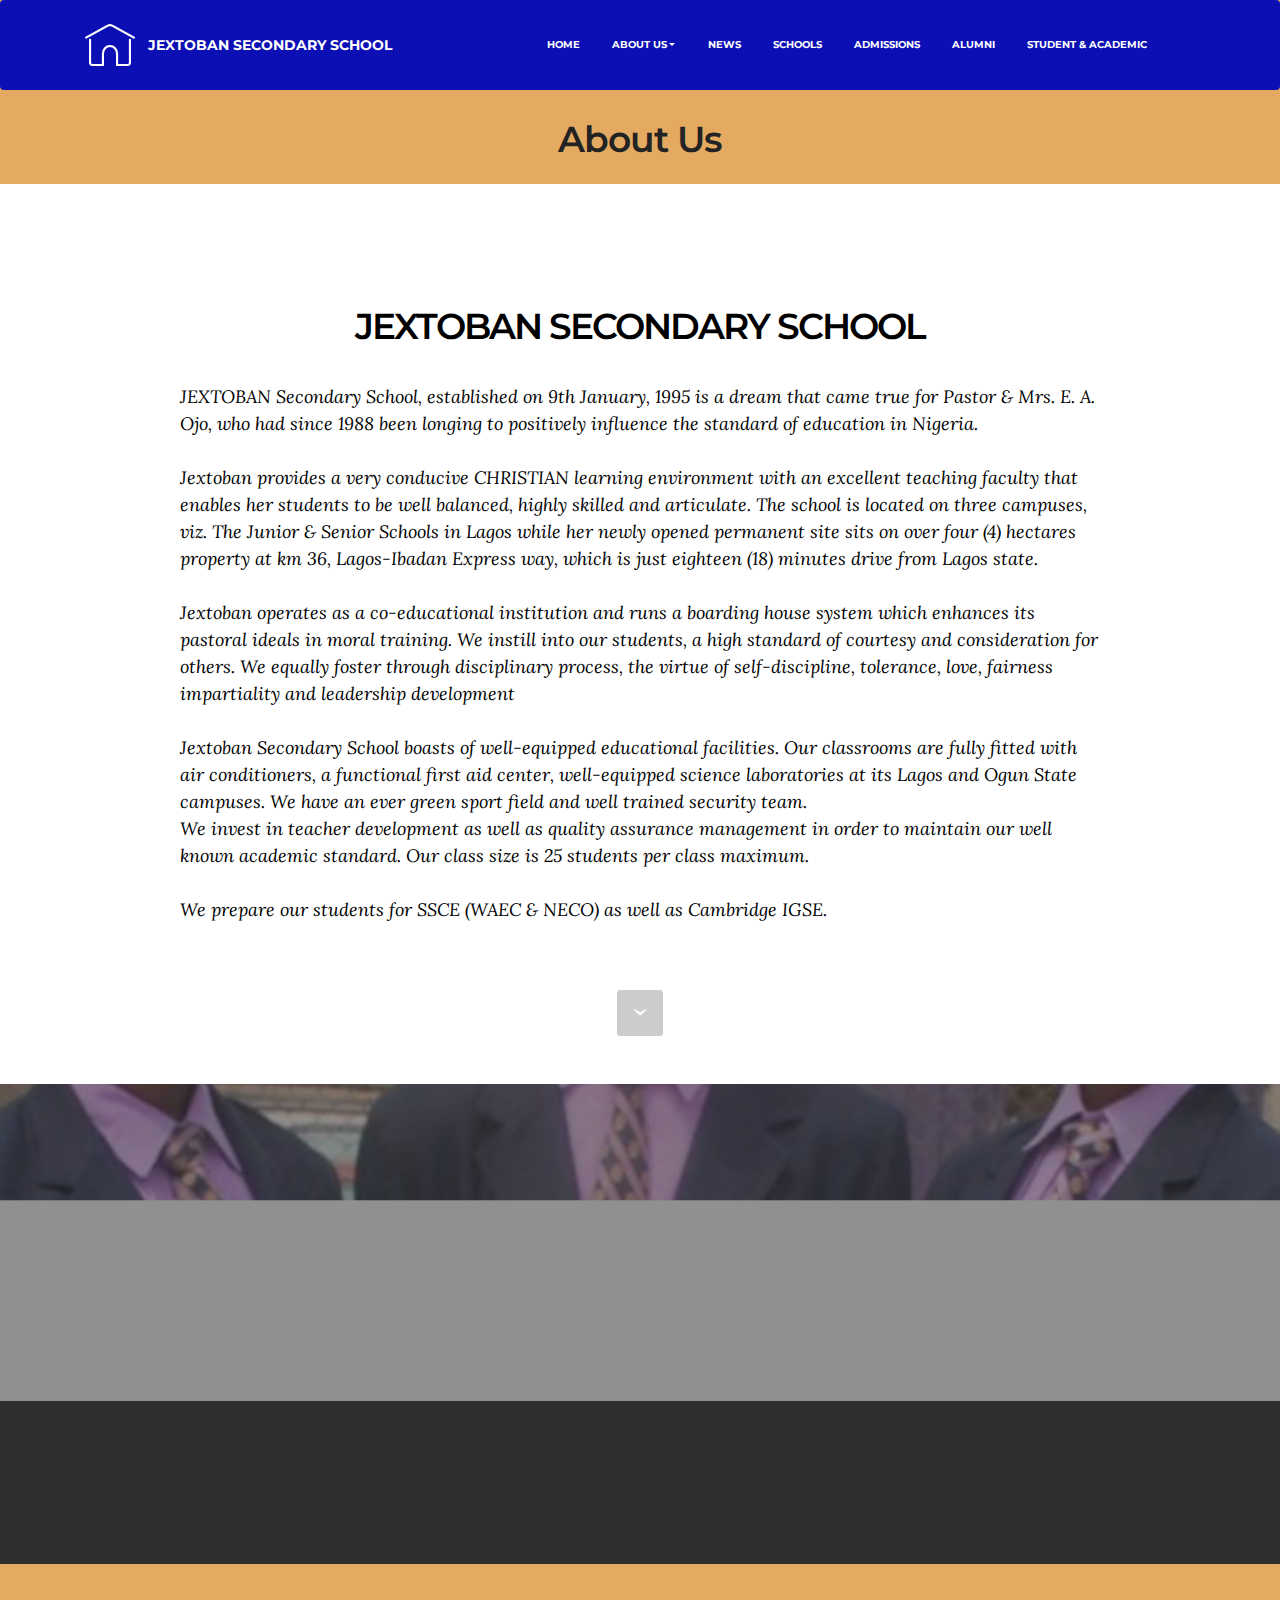
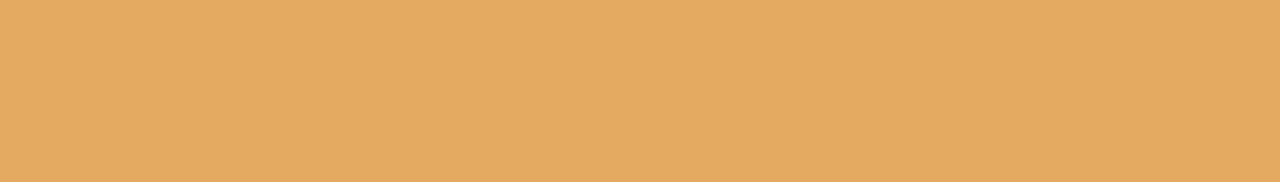
==== page1.html @ 00b86e91 "create github pages" ====
<!DOCTYPE html>
<html >
<head>
  <!-- Site made with Mobirise Website Builder v4.7.2, https://mobirise.com -->
  <meta charset="UTF-8">
  <meta http-equiv="X-UA-Compatible" content="IE=edge">
  <meta name="generator" content="Mobirise v4.7.2, mobirise.com">
  <meta name="viewport" content="width=device-width, initial-scale=1, minimum-scale=1">
  <link rel="shortcut icon" href="assets/images/logo-128x128.png" type="image/x-icon">
  <meta name="description" content="">
  <title>About Us</title>
  <link rel="stylesheet" href="assets/web/assets/mobirise-icons/mobirise-icons.css">
  <link rel="stylesheet" href="https://fonts.googleapis.com/css?family=Montserrat:400,700">
  <link rel="stylesheet" href="https://fonts.googleapis.com/css?family=Raleway:100,100i,200,200i,300,300i,400,400i,500,500i,600,600i,700,700i,800,800i,900,900i">
  <link rel="stylesheet" href="https://fonts.googleapis.com/css?family=Lora:400,700,400italic,700italic&subset=latin">
  <link rel="stylesheet" href="assets/tether/tether.min.css">
  <link rel="stylesheet" href="assets/bootstrap/css/bootstrap.min.css">
  <link rel="stylesheet" href="assets/dropdown/css/style.css">
  <link rel="stylesheet" href="assets/animate.css/animate.min.css">
  <link rel="stylesheet" href="assets/socicon/css/styles.css">
  <link rel="stylesheet" href="assets/theme/css/style.css">
  <link rel="stylesheet" href="assets/mobirise/css/mbr-additional.css" type="text/css">
  
  
  
</head>
<body>
  <section id="ext_menu-f" data-rv-view="12">

    <nav class="navbar navbar-dropdown">
        <div class="container">

            <div class="mbr-table">
                <div class="mbr-table-cell">

                    <div class="navbar-brand">
                        <a href="https://mobirise.com" class="mbri-home mbr-iconfont mbr-iconfont-menu navbar-logo" style="font-size: 50px; color: rgb(255, 255, 255);"></a>
                        <a class="navbar-caption" href="https://mobirise.com">JEXTOBAN SECONDARY SCHOOL</a>
                    </div>

                </div>
                <div class="mbr-table-cell">

                    <button class="navbar-toggler pull-xs-right hidden-md-up" type="button" data-toggle="collapse" data-target="#exCollapsingNavbar">
                        <div class="hamburger-icon"></div>
                    </button>

                    <ul class="nav-dropdown collapse pull-xs-right nav navbar-nav navbar-toggleable-sm" id="exCollapsingNavbar"><li class="nav-item"><a class="nav-link link" href="index.html">HOME</a></li><li class="nav-item dropdown open"><a class="nav-link link dropdown-toggle" href="page1.html" aria-expanded="true" data-toggle="dropdown-submenu">ABOUT US</a><div class="dropdown-menu"><a class="dropdown-item" href="page1.html" aria-expanded="false">Vision &amp; Mission Statement</a><a class="dropdown-item" href="page1.html" aria-expanded="false">Founder's Message</a><a class="dropdown-item" href="page1.html" aria-expanded="false">New Item</a><a class="dropdown-item" href="page1.html" aria-expanded="false">New Item</a><a class="dropdown-item" href="page1.html" aria-expanded="false">New Item</a><a class="dropdown-item" href="page1.html" aria-expanded="false">New Item</a><a class="dropdown-item" href="page1.html" aria-expanded="false">New Item</a></div></li><li class="nav-item"><a class="nav-link link" href="page2.html">NEWS</a></li><li class="nav-item"><a class="nav-link link" href="page7.html">SCHOOLS</a></li><li class="nav-item"><a class="nav-link link" href="page3.html">ADMISSIONS</a></li><li class="nav-item"><a class="nav-link link" href="page4.html">ALUMNI</a></li><li class="nav-item"><a class="nav-link link" href="page6.html">STUDENT &amp; ACADEMIC</a></li><li class="nav-item"><a class="nav-link link" href="page2.html"></a></li></ul>
                    <button hidden="" class="navbar-toggler navbar-close" type="button" data-toggle="collapse" data-target="#exCollapsingNavbar">
                        <div class="close-icon"></div>
                    </button>

                </div>
            </div>

        </div>
    </nav>

</section>

<section class="engine"><a href="https://mobirise.me/v">free html templates</a></section><section class="mbr-section mbr-section__container article mbr-after-navbar" id="header3-1o" data-rv-view="14" style="background-color: rgb(228, 170, 97); padding-top: 120px; padding-bottom: 20px;">
    <div class="container">
        <div class="row">
            <div class="col-xs-12">
                <h3 class="mbr-section-title display-2">About Us</h3>
                <small class="mbr-section-subtitle"></small>
            </div>
        </div>
    </div>
</section>

<section class="mbr-section mbr-section-hero mbr-section-full mbr-section-with-arrow" id="header1-g" data-rv-view="16" style="background-color: rgb(255, 255, 255);">

    

    <div class="mbr-table-cell">

        <div class="container">
            <div class="row">
                <div class="mbr-section col-md-10 col-md-offset-1 text-xs-center">

                    <h1 class="mbr-section-title display-1">JEXTOBAN SECONDARY SCHOOL</h1>
                    <p class="mbr-section-lead lead"><br>JEXTOBAN Secondary School, established on 9th January, 1995 is a dream that came true for Pastor &amp; Mrs. E. A. Ojo, who had since 1988 been longing to positively influence the standard of education in Nigeria.
<br>
<br>Jextoban provides a very conducive CHRISTIAN learning environment with an excellent teaching faculty that enables her students to be well balanced, highly skilled and articulate. The school is located on three campuses, viz. The Junior &amp; Senior Schools in Lagos  while her newly opened permanent site sits on over four (4) hectares property at km 36, Lagos-Ibadan Express way, which is just  eighteen (18) minutes drive from Lagos state.
<br>
<br>Jextoban operates as a co-educational institution and runs a boarding house system which enhances its pastoral ideals in moral training. We instill into our students, a high standard of courtesy and consideration for others. We equally foster through disciplinary process, the virtue of self-discipline, tolerance, love, fairness impartiality  and leadership development
<br>
<br>Jextoban Secondary School boasts of well-equipped educational facilities. Our classrooms are fully fitted with air conditioners, a functional first aid center, well-equipped science laboratories at its Lagos and Ogun State campuses. We have an ever green sport field  and well trained security team.
<br>We invest in teacher development as well as quality assurance management in order to maintain our well known academic standard.  Our class size is 25 students per class maximum.
<br>
<br>We prepare our students for SSCE (WAEC &amp; NECO) as well as Cambridge IGSE.</p>
                    
                </div>
            </div>
        </div>
    </div>

    <div class="mbr-arrow mbr-arrow-floating" aria-hidden="true"><a href="#msg-box8-21"><i class="mbr-arrow-icon"></i></a></div>

</section>

<section class="mbr-section article mbr-parallax-background" id="msg-box8-21" data-rv-view="19" style="background-image: url(assets/images/students02-1-1013x717.jpg); padding-top: 120px; padding-bottom: 120px;">

    <div class="mbr-overlay" style="opacity: 0.5; background-color: rgb(34, 34, 34);">
    </div>
    <div class="container">
        <div class="row">
            <div class="col-md-8 col-md-offset-2 text-xs-center">
                <h3 class="mbr-section-title display-2">JEXTOBAN SECONDARY SCHOOL</h3>
                <div class="lead"><p>...a value driven secondary school</p></div>
                
            </div>
        </div>
    </div>

</section>

<section class="mbr-section mbr-section-md-padding" id="social-buttons4-j" data-rv-view="22" style="background-color: rgb(46, 46, 46); padding-top: 30px; padding-bottom: 30px;">
    
    <div class="container">
        <div class="row">
            <div class="col-md-8 col-md-offset-2 text-xs-center">
                <h3 class="mbr-section-title display-2">FOLLOW US</h3>
                <div><a class="btn btn-social" title="Twitter" target="_blank" href="https://twitter.com/mobirise"><i class="socicon socicon-twitter"></i></a> <a class="btn btn-social" title="Facebook" target="_blank" href="https://www.facebook.com/pages/Mobirise/1616226671953247"><i class="socicon socicon-facebook"></i></a> <a class="btn btn-social" title="Google+" target="_blank" href="https://plus.google.com/u/0/+Mobirise/posts"><i class="socicon socicon-googleplus"></i></a> <a class="btn btn-social" title="YouTube" target="_blank" href="https://www.youtube.com/channel/UCt_tncVAetpK5JeM8L-8jyw"><i class="socicon socicon-youtube"></i></a> <a class="btn btn-social" title="Instagram" target="_blank" href="https://instagram.com/mobirise/"><i class="socicon socicon-instagram"></i></a> <a class="btn btn-social" title="Pinterest" target="_blank" href="https://www.pinterest.com/mobirise/"><i class="socicon socicon-pinterest"></i></a> <a class="btn btn-social" title="Tumblr" target="_blank" href="http://mobirise.tumblr.com/"><i class="socicon socicon-tumblr"></i></a> <a class="btn btn-social" title="LinkedIn" target="_blank" href="https://www.linkedin.com/in/mobirise"><i class="socicon socicon-linkedin"></i></a> <a class="btn btn-social" title="VKontakte" target="_blank" href="#"><i class="socicon socicon-vkontakte"></i></a> <a class="btn btn-social" title="Odnoklassniki" target="_blank" href="#"><i class="socicon socicon-odnoklassniki"></i></a> </div>
            </div>
        </div>
    </div>
</section>

<section class="mbr-section mbr-section-md-padding mbr-footer footer1" id="contacts1-k" data-rv-view="24" style="background-color: rgb(228, 170, 97); padding-top: 60px; padding-bottom: 30px;">
    
    <div class="container">
        <div class="row">
            <div class="mbr-footer-content col-xs-12 col-md-3">
                <div><img src="assets/images/logo-128x128.jpg"></div>
            </div>
            <div class="mbr-footer-content col-xs-12 col-md-3">
                <p><strong>Address</strong><br>Your Address</p>
            </div>
            <div class="mbr-footer-content col-xs-12 col-md-3">
                <p><strong>Contacts</strong><br>Contact Deataila</p>
            </div>
            <div class="mbr-footer-content col-xs-12 col-md-3">
                <p><strong>Links</strong><br>
<a class="text-primary" href="https://mobirise.com/">Website builder</a><br>
<a class="text-primary" href="https://mobirise.com/mobirise-free-win.zip">Download for Windows</a><br>
<a class="text-primary" href="https://mobirise.com/mobirise-free-mac.zip">Download for Mac</a></p>
            </div>

        </div>
    </div>
</section>


  <script src="assets/web/assets/jquery/jquery.min.js"></script>
  <script src="assets/tether/tether.min.js"></script>
  <script src="assets/bootstrap/js/bootstrap.min.js"></script>
  <script src="assets/dropdown/js/script.min.js"></script>
  <script src="assets/touch-swipe/jquery.touch-swipe.min.js"></script>
  <script src="assets/viewport-checker/jquery.viewportchecker.js"></script>
  <script src="assets/jarallax/jarallax.js"></script>
  <script src="assets/smooth-scroll/smooth-scroll.js"></script>
  <script src="assets/theme/js/script.js"></script>
  
  
 <div id="scrollToTop" class="scrollToTop mbr-arrow-up"><a style="text-align: center;"><i class="mbr-arrow-up-icon"></i></a></div>
    <input name="animation" type="hidden">
  </body>
</html>
---- assets/web/assets/mobirise-icons/mobirise-icons.css ----
@font-face {
  font-family: 'MobiriseIcons';
  src:  url('mobirise-icons.eot?spat4u');
  src:  url('mobirise-icons.eot?spat4u#iefix') format('embedded-opentype'),
    url('mobirise-icons.ttf?spat4u') format('truetype'),
    url('mobirise-icons.woff?spat4u') format('woff'),
    url('mobirise-icons.svg?spat4u#MobiriseIcons') format('svg');
  font-weight: normal;
  font-style: normal;
}

[class^="mbri-"], [class*=" mbri-"] {
  /* use !important to prevent issues with browser extensions that change fonts */
  font-family: MobiriseIcons !important;
  speak: none;
  font-style: normal;
  font-weight: normal;
  font-variant: normal;
  text-transform: none;
  line-height: 1;

  /* Better Font Rendering =========== */
  -webkit-font-smoothing: antialiased;
  -moz-osx-font-smoothing: grayscale;
}

.mbri-add-submenu:before {
  content: "\e900";
}
.mbri-alert:before {
  content: "\e901";
}
.mbri-align-center:before {
  content: "\e902";
}
.mbri-align-justify:before {
  content: "\e903";
}
.mbri-align-left:before {
  content: "\e904";
}
.mbri-align-right:before {
  content: "\e905";
}
.mbri-android:before {
  content: "\e906";
}
.mbri-apple:before {
  content: "\e907";
}
.mbri-arrow-down:before {
  content: "\e908";
}
.mbri-arrow-next:before {
  content: "\e909";
}
.mbri-arrow-prev:before {
  content: "\e90a";
}
.mbri-arrow-up:before {
  content: "\e90b";
}
.mbri-bold:before {
  content: "\e90c";
}
.mbri-bookmark:before {
  content: "\e90d";
}
.mbri-bootstrap:before {
  content: "\e90e";
}
.mbri-briefcase:before {
  content: "\e90f";
}
.mbri-browse:before {
  content: "\e910";
}
.mbri-bulleted-list:before {
  content: "\e911";
}
.mbri-calendar:before {
  content: "\e912";
}
.mbri-camera:before {
  content: "\e913";
}
.mbri-cart-add:before {
  content: "\e914";
}
.mbri-cart-full:before {
  content: "\e915";
}
.mbri-cash:before {
  content: "\e916";
}
.mbri-change-style:before {
  content: "\e917";
}
.mbri-chat:before {
  content: "\e918";
}
.mbri-clock:before {
  content: "\e919";
}
.mbri-close:before {
  content: "\e91a";
}
.mbri-cloud:before {
  content: "\e91b";
}
.mbri-code:before {
  content: "\e91c";
}
.mbri-contact-form:before {
  content: "\e91d";
}
.mbri-credit-card:before {
  content: "\e91e";
}
.mbri-cursor-click:before {
  content: "\e91f";
}
.mbri-cust-feedback:before {
  content: "\e920";
}
.mbri-database:before {
  content: "\e921";
}
.mbri-delivery:before {
  content: "\e922";
}
.mbri-desktop:before {
  content: "\e923";
}
.mbri-devices:before {
  content: "\e924";
}
.mbri-down:before {
  content: "\e925";
}
.mbri-download:before {
  content: "\e989";
}
.mbri-drag-n-drop:before {
  content: "\e927";
}
.mbri-drag-n-drop2:before {
  content: "\e928";
}
.mbri-edit:before {
  content: "\e929";
}
.mbri-edit2:before {
  content: "\e92a";
}
.mbri-error:before {
  content: "\e92b";
}
.mbri-extension:before {
  content: "\e92c";
}
.mbri-features:before {
  content: "\e92d";
}
.mbri-file:before {
  content: "\e92e";
}
.mbri-flag:before {
  content: "\e92f";
}
.mbri-folder:before {
  content: "\e930";
}
.mbri-gift:before {
  content: "\e931";
}
.mbri-github:before {
  content: "\e932";
}
.mbri-globe:before {
  content: "\e933";
}
.mbri-globe-2:before {
  content: "\e934";
}
.mbri-growing-chart:before {
  content: "\e935";
}
.mbri-hearth:before {
  content: "\e936";
}
.mbri-help:before {
  content: "\e937";
}
.mbri-home:before {
  content: "\e938";
}
.mbri-hot-cup:before {
  content: "\e939";
}
.mbri-idea:before {
  content: "\e93a";
}
.mbri-image-gallery:before {
  content: "\e93b";
}
.mbri-image-slider:before {
  content: "\e93c";
}
.mbri-info:before {
  content: "\e93d";
}
.mbri-italic:before {
  content: "\e93e";
}
.mbri-key:before {
  content: "\e93f";
}
.mbri-laptop:before {
  content: "\e940";
}
.mbri-layers:before {
  content: "\e941";
}
.mbri-left-right:before {
  content: "\e942";
}
.mbri-left:before {
  content: "\e943";
}
.mbri-letter:before {
  content: "\e944";
}
.mbri-like:before {
  content: "\e945";
}
.mbri-link:before {
  content: "\e946";
}
.mbri-lock:before {
  content: "\e947";
}
.mbri-login:before {
  content: "\e948";
}
.mbri-logout:before {
  content: "\e949";
}
.mbri-magic-stick:before {
  content: "\e94a";
}
.mbri-map-pin:before {
  content: "\e94b";
}
.mbri-menu:before {
  content: "\e94c";
}
.mbri-mobile:before {
  content: "\e94d";
}
.mbri-mobile2:before {
  content: "\e94e";
}
.mbri-mobirise:before {
  content: "\e94f";
}
.mbri-more-horizontal:before {
  content: "\e950";
}
.mbri-more-vertical:before {
  content: "\e951";
}
.mbri-music:before {
  content: "\e952";
}
.mbri-new-file:before {
  content: "\e953";
}
.mbri-numbered-list:before {
  content: "\e954";
}
.mbri-opened-folder:before {
  content: "\e955";
}
.mbri-pages:before {
  content: "\e956";
}
.mbri-paper-plane:before {
  content: "\e957";
}
.mbri-paperclip:before {
  content: "\e958";
}
.mbri-photo:before {
  content: "\e959";
}
.mbri-photos:before {
  content: "\e95a";
}
.mbri-pin:before {
  content: "\e95b";
}
.mbri-play:before {
  content: "\e95c";
}
.mbri-plus:before {
  content: "\e95d";
}
.mbri-preview:before {
  content: "\e95e";
}
.mbri-print:before {
  content: "\e95f";
}
.mbri-protect:before {
  content: "\e960";
}
.mbri-question:before {
  content: "\e961";
}
.mbri-quote-left:before {
  content: "\e962";
}
.mbri-quote-right:before {
  content: "\e963";
}
.mbri-refresh:before {
  content: "\e964";
}
.mbri-responsive:before {
  content: "\e965";
}
.mbri-right:before {
  content: "\e966";
}
.mbri-rocket:before {
  content: "\e967";
}
.mbri-sad-face:before {
  content: "\e968";
}
.mbri-sale:before {
  content: "\e969";
}
.mbri-save:before {
  content: "\e96a";
}
.mbri-search:before {
  content: "\e96b";
}
.mbri-setting:before {
  content: "\e96c";
}
.mbri-setting2:before {
  content: "\e96d";
}
.mbri-setting3:before {
  content: "\e96e";
}
.mbri-share:before {
  content: "\e96f";
}
.mbri-shopping-bag:before {
  content: "\e970";
}
.mbri-shopping-basket:before {
  content: "\e971";
}
.mbri-shopping-cart:before {
  content: "\e972";
}
.mbri-sites:before {
  content: "\e973";
}
.mbri-smile-face:before {
  content: "\e974";
}
.mbri-speed:before {
  content: "\e975";
}
.mbri-star:before {
  content: "\e976";
}
.mbri-success:before {
  content: "\e977";
}
.mbri-sun:before {
  content: "\e978";
}
.mbri-sun2:before {
  content: "\e979";
}
.mbri-tablet:before {
  content: "\e97a";
}
.mbri-tablet-vertical:before {
  content: "\e97b";
}
.mbri-target:before {
  content: "\e97c";
}
.mbri-timer:before {
  content: "\e97d";
}
.mbri-to-ftp:before {
  content: "\e97e";
}
.mbri-to-local-drive:before {
  content: "\e97f";
}
.mbri-touch-swipe:before {
  content: "\e980";
}
.mbri-touch:before {
  content: "\e981";
}
.mbri-trash:before {
  content: "\e982";
}
.mbri-underline:before {
  content: "\e983";
}
.mbri-unlink:before {
  content: "\e984";
}
.mbri-unlock:before {
  content: "\e985";
}
.mbri-up-down:before {
  content: "\e986";
}
.mbri-up:before {
  content: "\e987";
}
.mbri-update:before {
  content: "\e988";
}
.mbri-upload:before {
 content: "\e926"; 
}
.mbri-user:before {
  content: "\e98a";
}
.mbri-user2:before {
  content: "\e98b";
}
.mbri-users:before {
  content: "\e98c";
}
.mbri-video:before {
  content: "\e98d";
}
.mbri-video-play:before {
  content: "\e98e";
}
.mbri-watch:before {
  content: "\e98f";
}
.mbri-website-theme:before {
  content: "\e990";
}
.mbri-wifi:before {
  content: "\e991";
}
.mbri-windows:before {
  content: "\e992";
}
.mbri-zoom-out:before {
  content: "\e993";
}
.mbri-redo:before {
  content: "\e994";
}
.mbri-undo:before {
  content: "\e995";
}
---- assets/dropdown/css/style.css ----
.navbar-dropdown {
  left: 0;
  padding: 0;
  position: absolute;
  right: 0;
  top: 0;
  transition: all 0.45s ease;
  z-index: 1030; }
  .navbar-dropdown .navbar-brand {
    float: none;
    font-size: 0;
    padding: 1.25rem 0;
    position: relative;
    transition: padding 0.25s ease;
    white-space: nowrap; }
    .navbar-dropdown .navbar-brand::before {
      content: "";
      display: inline-block;
      height: 100%;
      vertical-align: middle; }
  .navbar-dropdown .navbar-logo,
  .navbar-dropdown .navbar-caption {
    display: inline-block;
    vertical-align: middle; }
  .navbar-dropdown .navbar-logo {
    margin-right: 0.8rem;
    transition: margin 0.3s ease-in-out; }
    .navbar-dropdown .navbar-logo img {
      height: 3.125rem;
      transition: all 0.3s ease-in-out; }
  .navbar-dropdown .mbr-table-cell {
    height: 5.625rem; }
  .navbar-dropdown .navbar-caption {
    font-family: "Montserrat";
    font-size: 1rem;
    font-weight: 700;
    white-space: normal; }
    .navbar-dropdown .navbar-caption, .navbar-dropdown .navbar-caption:hover {
      color: inherit;
      text-decoration: none; }
  .navbar-dropdown.navbar-fixed-top {
    position: fixed; }
  .navbar-dropdown.bg-color.transparent {
    background: none !important; }
  .navbar-dropdown.navbar-short .navbar-brand {
    padding: 0.625rem 0; }
  .navbar-dropdown.navbar-short .navbar-logo {
    margin-right: 0.5rem; }
    .navbar-dropdown.navbar-short .navbar-logo img {
      height: 2.375rem; }
  .navbar-dropdown.navbar-short .mbr-table-cell {
    height: 3.625rem; }
  .navbar-dropdown .navbar-close {
    left: 0.6875rem;
    position: fixed;
    top: 0.75rem;
    z-index: 1000; }
  .navbar-dropdown.opened {
    background: none !important; }
    .navbar-dropdown.opened .navbar-brand,
    .navbar-dropdown.opened .navbar-toggler {
      display: none; }
  .navbar-dropdown .hamburger-icon {
    content: "";
    width: 16px;
    -webkit-box-shadow: 0 -6px 0 1px,0 0 0 1px,0 6px 0 1px;
    -moz-box-shadow: 0 -6px 0 1px,0 0 0 1px,0 6px 0 1px;
    box-shadow: 0 -6px 0 1px,0 0 0 1px,0 6px 0 1px; }
  .navbar-dropdown .close-icon {
    position: relative;
    width: 21px;
    height: 21px;
    overflow: hidden; }
    .navbar-dropdown .close-icon::before, .navbar-dropdown .close-icon::after {
      content: '';
      position: absolute;
      height: 2px;
      width: 100%;
      top: 50%;
      left: 0;
      margin-top: -1px; }
    .navbar-dropdown .close-icon::before {
      transform: rotate(45deg);
      -ms-transform: rotate(45deg);
      -webkit-transform: rotate(45deg); }
    .navbar-dropdown .close-icon::after {
      transform: rotate(-45deg);
      -ms-transform: rotate(-45deg);
      -webkit-transform: rotate(-45deg); }

.dropdown-menu .dropdown-toggle[data-toggle="dropdown-submenu"]::after {
  border-bottom: 0.35em solid transparent;
  border-left: 0.35em solid;
  border-right: 0;
  border-top: 0.35em solid transparent;
  margin-left: 0.3rem; }

.dropdown-menu .dropdown-item:focus {
  outline: 0; }

.nav-dropdown {
  display: table !important;
  font-family: "Montserrat";
  font-size: 0.75rem;
  font-weight: 700;
  height: auto !important; }
  .nav-dropdown .nav-item {
    display: table-cell;
    float: none;
    vertical-align: middle; }
  .nav-dropdown .nav-btn {
    padding-left: 1rem; }
  .nav-dropdown .link {
    margin: 1.667em;
    padding: 0;
    transition: color .2s ease-in-out; }
    .nav-dropdown .link.dropdown-toggle {
      margin-right: 2.583em; }
      .nav-dropdown .link.dropdown-toggle::after {
        margin-left: .25rem;
        border-top: 0.35em solid;
        border-right: 0.35em solid transparent;
        border-left: 0.35em solid transparent;
        border-bottom: 0; }
      .nav-dropdown .link.dropdown-toggle::after {
        display: block;
        margin-top: -0.1667em;
        position: absolute;
        right: 1.3333em;
        top: 50%; }
      .nav-dropdown .link.dropdown-toggle[aria-expanded="true"] {
        margin: 0;
        padding: 1.667em 2.583em 1.667em 1.667em; }
  .nav-dropdown .link::after,
  .nav-dropdown .dropdown-item::after {
    color: inherit; }
  .nav-dropdown .btn {
    font-size: 0.75rem;
    font-weight: 700;
    letter-spacing: 0;
    margin-bottom: 0;
    padding-left: 1.25rem;
    padding-right: 1.25rem; }
  .nav-dropdown .dropdown-menu {
    border-radius: 0;
    border: 0;
    left: 0;
    margin: 0;
    padding-bottom: 1.25rem;
    padding-top: 1.25rem; }
  .nav-dropdown .dropdown-submenu {
    left: 100%;
    margin-left: 0.125rem;
    margin-top: -1.25rem;
    top: 0; }
  .nav-dropdown .dropdown-item {
    font-size: 0.8125rem;
    font-weight: 500;
    line-height: 2;
    padding: 0.3846em 4.615em 0.3846em 1.5385em;
    position: relative;
    transition: color .2s ease-in-out, background-color .2s ease-in-out; }
    .nav-dropdown .dropdown-item::after {
      margin-top: -0.3077em;
      position: absolute;
      right: 1.1538em;
      top: 50%; }
    .nav-dropdown .dropdown-item:focus, .nav-dropdown .dropdown-item:hover {
      background: none; }

@media (max-width: 767px) {
  .nav-dropdown.navbar-toggleable-sm {
    bottom: 0;
    display: none;
    left: 0;
    overflow-x: hidden;
    position: fixed;
    top: 0;
    transform: translateX(-100%);
    -ms-transform: translateX(-100%);
    -webkit-transform: translateX(-100%);
    width: 18.75rem;
    z-index: 999; } }
.nav-dropdown.navbar-toggleable-xl {
  bottom: 0;
  display: none;
  left: 0;
  overflow-x: hidden;
  position: fixed;
  top: 0;
  transform: translateX(-100%);
  -ms-transform: translateX(-100%);
  -webkit-transform: translateX(-100%);
  width: 18.75rem;
  z-index: 999; }

.nav-dropdown-sm {
  display: block !important;
  overflow-x: hidden;
  overflow: auto;
  padding-top: 3.875rem; }
  .nav-dropdown-sm::after {
    content: "";
    display: block;
    height: 3rem;
    width: 100%; }
  .nav-dropdown-sm.collapse.in ~ .navbar-close {
    display: block !important; }
  .nav-dropdown-sm.collapsing, .nav-dropdown-sm.collapse.in {
    transform: translateX(0);
    -ms-transform: translateX(0);
    -webkit-transform: translateX(0);
    transition: all 0.25s ease-out;
    -webkit-transition: all 0.25s ease-out; }
  .nav-dropdown-sm.collapsing[aria-expanded="false"] {
    transform: translateX(-100%);
    -ms-transform: translateX(-100%);
    -webkit-transform: translateX(-100%); }
  .nav-dropdown-sm .nav-item {
    display: block;
    margin-left: 0 !important;
    padding-left: 0; }
  .nav-dropdown-sm .link,
  .nav-dropdown-sm .dropdown-item {
    border-top: 1px dotted rgba(255, 255, 255, 0.1);
    font-size: 0.8125rem;
    line-height: 1.6;
    margin: 0 !important;
    padding: 0.875rem 2.4rem 0.875rem 1.5625rem !important;
    position: relative;
    white-space: normal; }
    .nav-dropdown-sm .link:focus, .nav-dropdown-sm .link:hover,
    .nav-dropdown-sm .dropdown-item:focus,
    .nav-dropdown-sm .dropdown-item:hover {
      background: rgba(0, 0, 0, 0.2) !important; }
  .nav-dropdown-sm .nav-btn {
    position: relative;
    padding: 1.5625rem 1.5625rem 0 1.5625rem; }
    .nav-dropdown-sm .nav-btn::before {
      border-top: 1px dotted rgba(255, 255, 255, 0.1);
      content: "";
      left: 0;
      position: absolute;
      top: 0;
      width: 100%; }
    .nav-dropdown-sm .nav-btn + .nav-btn {
      padding-top: 0.625rem; }
      .nav-dropdown-sm .nav-btn + .nav-btn::before {
        display: none; }
  .nav-dropdown-sm .btn {
    padding: 0.625rem 0; }
  .nav-dropdown-sm .dropdown-toggle::after {
    position: absolute;
    right: 1.25rem;
    top: 50%;
    margin-top: -0.154em; }
  .nav-dropdown-sm .dropdown-toggle[data-toggle="dropdown-submenu"]::after {
    margin-left: .25rem;
    border-top: 0.35em solid;
    border-right: 0.35em solid transparent;
    border-left: 0.35em solid transparent;
    border-bottom: 0; }
  .nav-dropdown-sm .dropdown-toggle[data-toggle="dropdown-submenu"][aria-expanded="true"]::after {
    border-top: 0;
    border-right: 0.35em solid transparent;
    border-left: 0.35em solid transparent;
    border-bottom: 0.35em solid; }
  .nav-dropdown-sm .dropdown-menu {
    margin: 0;
    padding: 0;
    position: relative;
    top: 0;
    left: 0;
    width: 100%;
    border: 0;
    float: none;
    border-radius: 0;
    background: none; }

.is-builder .nav-dropdown.collapsing {
  transition: none !important; }

/*# sourceMappingURL=style.css.map */
---- assets/socicon/css/styles.css ----
@charset "UTF-8";

@font-face {
  font-family: "socicon";
  src:url("../fonts/socicon.eot");
  src:url("../fonts/socicon.eot?#iefix") format("embedded-opentype"),
    url("../fonts/socicon.woff") format("woff"),
    url("../fonts/socicon.ttf") format("truetype"),
    url("../fonts/socicon.svg#socicon") format("svg");
  font-weight: normal;
  font-style: normal;

}

[data-icon]:before {
  font-family: "socicon" !important;
  content: attr(data-icon);
  font-style: normal !important;
  font-weight: normal !important;
  font-variant: normal !important;
  text-transform: none !important;
  speak: none;
  line-height: 1;
  -webkit-font-smoothing: antialiased;
  -moz-osx-font-smoothing: grayscale;
}

[class^="socicon-"]:before,
[class*=" socicon-"]:before {
  font-family: "socicon" !important;
  font-style: normal !important;
  font-weight: normal !important;
  font-variant: normal !important;
  text-transform: none !important;
  speak: none;
  line-height: 1;
  -webkit-font-smoothing: antialiased;
  -moz-osx-font-smoothing: grayscale;
}

.socicon-modelmayhem:before {
  content: "\e000";
}
.socicon-mixcloud:before {
  content: "\e001";
}
.socicon-drupal:before {
  content: "\e002";
}
.socicon-swarm:before {
  content: "\e003";
}
.socicon-istock:before {
  content: "\e004";
}
.socicon-yammer:before {
  content: "\e005";
}
.socicon-ello:before {
  content: "\e006";
}
.socicon-stackoverflow:before {
  content: "\e007";
}
.socicon-persona:before {
  content: "\e008";
}
.socicon-triplej:before {
  content: "\e009";
}
.socicon-houzz:before {
  content: "\e00a";
}
.socicon-rss:before {
  content: "\e00b";
}
.socicon-paypal:before {
  content: "\e00c";
}
.socicon-odnoklassniki:before {
  content: "\e00d";
}
.socicon-airbnb:before {
  content: "\e00e";
}
.socicon-periscope:before {
  content: "\e00f";
}
.socicon-outlook:before {
  content: "\e010";
}
.socicon-coderwall:before {
  content: "\e011";
}
.socicon-tripadvisor:before {
  content: "\e012";
}
.socicon-appnet:before {
  content: "\e013";
}
.socicon-goodreads:before {
  content: "\e014";
}
.socicon-tripit:before {
  content: "\e015";
}
.socicon-lanyrd:before {
  content: "\e016";
}
.socicon-slideshare:before {
  content: "\e017";
}
.socicon-buffer:before {
  content: "\e018";
}
.socicon-disqus:before {
  content: "\e019";
}
.socicon-vkontakte:before {
  content: "\e01a";
}
.socicon-whatsapp:before {
  content: "\e01b";
}
.socicon-patreon:before {
  content: "\e01c";
}
.socicon-storehouse:before {
  content: "\e01d";
}
.socicon-pocket:before {
  content: "\e01e";
}
.socicon-mail:before {
  content: "\e01f";
}
.socicon-blogger:before {
  content: "\e020";
}
.socicon-technorati:before {
  content: "\e021";
}
.socicon-reddit:before {
  content: "\e022";
}
.socicon-dribbble:before {
  content: "\e023";
}
.socicon-stumbleupon:before {
  content: "\e024";
}
.socicon-digg:before {
  content: "\e025";
}
.socicon-envato:before {
  content: "\e026";
}
.socicon-behance:before {
  content: "\e027";
}
.socicon-delicious:before {
  content: "\e028";
}
.socicon-deviantart:before {
  content: "\e029";
}
.socicon-forrst:before {
  content: "\e02a";
}
.socicon-play:before {
  content: "\e02b";
}
.socicon-zerply:before {
  content: "\e02c";
}
.socicon-wikipedia:before {
  content: "\e02d";
}
.socicon-apple:before {
  content: "\e02e";
}
.socicon-flattr:before {
  content: "\e02f";
}
.socicon-github:before {
  content: "\e030";
}
.socicon-renren:before {
  content: "\e031";
}
.socicon-friendfeed:before {
  content: "\e032";
}
.socicon-newsvine:before {
  content: "\e033";
}
.socicon-identica:before {
  content: "\e034";
}
.socicon-bebo:before {
  content: "\e035";
}
.socicon-zynga:before {
  content: "\e036";
}
.socicon-steam:before {
  content: "\e037";
}
.socicon-xbox:before {
  content: "\e038";
}
.socicon-windows:before {
  content: "\e039";
}
.socicon-qq:before {
  content: "\e03a";
}
.socicon-douban:before {
  content: "\e03b";
}
.socicon-meetup:before {
  content: "\e03c";
}
.socicon-playstation:before {
  content: "\e03d";
}
.socicon-android:before {
  content: "\e03e";
}
.socicon-snapchat:before {
  content: "\e03f";
}
.socicon-twitter:before {
  content: "\e040";
}
.socicon-facebook:before {
  content: "\e041";
}
.socicon-googleplus:before {
  content: "\e042";
}
.socicon-pinterest:before {
  content: "\e043";
}
.socicon-foursquare:before {
  content: "\e044";
}
.socicon-yahoo:before {
  content: "\e045";
}
.socicon-skype:before {
  content: "\e046";
}
.socicon-yelp:before {
  content: "\e047";
}
.socicon-feedburner:before {
  content: "\e048";
}
.socicon-linkedin:before {
  content: "\e049";
}
.socicon-viadeo:before {
  content: "\e04a";
}
.socicon-xing:before {
  content: "\e04b";
}
.socicon-myspace:before {
  content: "\e04c";
}
.socicon-soundcloud:before {
  content: "\e04d";
}
.socicon-spotify:before {
  content: "\e04e";
}
.socicon-grooveshark:before {
  content: "\e04f";
}
.socicon-lastfm:before {
  content: "\e050";
}
.socicon-youtube:before {
  content: "\e051";
}
.socicon-vimeo:before {
  content: "\e052";
}
.socicon-dailymotion:before {
  content: "\e053";
}
.socicon-vine:before {
  content: "\e054";
}
.socicon-flickr:before {
  content: "\e055";
}
.socicon-500px:before {
  content: "\e056";
}
.socicon-wordpress:before {
  content: "\e058";
}
.socicon-tumblr:before {
  content: "\e059";
}
.socicon-twitch:before {
  content: "\e05a";
}
.socicon-8tracks:before {
  content: "\e05b";
}
.socicon-amazon:before {
  content: "\e05c";
}
.socicon-icq:before {
  content: "\e05d";
}
.socicon-smugmug:before {
  content: "\e05e";
}
.socicon-ravelry:before {
  content: "\e05f";
}
.socicon-weibo:before {
  content: "\e060";
}
.socicon-baidu:before {
  content: "\e061";
}
.socicon-angellist:before {
  content: "\e062";
}
.socicon-ebay:before {
  content: "\e063";
}
.socicon-imdb:before {
  content: "\e064";
}
.socicon-stayfriends:before {
  content: "\e065";
}
.socicon-residentadvisor:before {
  content: "\e066";
}
.socicon-google:before {
  content: "\e067";
}
.socicon-yandex:before {
  content: "\e068";
}
.socicon-sharethis:before {
  content: "\e069";
}
.socicon-bandcamp:before {
  content: "\e06a";
}
.socicon-itunes:before {
  content: "\e06b";
}
.socicon-deezer:before {
  content: "\e06c";
}
.socicon-telegram:before {
  content: "\e06e";
}
.socicon-openid:before {
  content: "\e06f";
}
.socicon-amplement:before {
  content: "\e070";
}
.socicon-viber:before {
  content: "\e071";
}
.socicon-zomato:before {
  content: "\e072";
}
.socicon-draugiem:before {
  content: "\e074";
}
.socicon-endomodo:before {
  content: "\e075";
}
.socicon-filmweb:before {
  content: "\e076";
}
.socicon-stackexchange:before {
  content: "\e077";
}
.socicon-wykop:before {
  content: "\e078";
}
.socicon-teamspeak:before {
  content: "\e079";
}
.socicon-teamviewer:before {
  content: "\e07a";
}
.socicon-ventrilo:before {
  content: "\e07b";
}
.socicon-younow:before {
  content: "\e07c";
}
.socicon-raidcall:before {
  content: "\e07d";
}
.socicon-mumble:before {
  content: "\e07e";
}
.socicon-medium:before {
  content: "\e06d";
}
.socicon-bebee:before {
  content: "\e07f";
}
.socicon-hitbox:before {
  content: "\e080";
}
.socicon-reverbnation:before {
  content: "\e081";
}
.socicon-formulr:before {
  content: "\e082";
}
.socicon-instagram:before {
  content: "\e057";
}
.socicon-battlenet:before {
  content: "\e083";
}
.socicon-chrome:before {
  content: "\e084";
}
.socicon-discord:before {
  content: "\e086";
}
.socicon-issuu:before {
  content: "\e087";
}
.socicon-macos:before {
  content: "\e088";
}
.socicon-firefox:before {
  content: "\e089";
}
.socicon-opera:before {
  content: "\e08d";
}
.socicon-keybase:before {
  content: "\e090";
}
.socicon-alliance:before {
  content: "\e091";
}
.socicon-livejournal:before {
  content: "\e092";
}
.socicon-googlephotos:before {
  content: "\e093";
}
.socicon-horde:before {
  content: "\e094";
}
.socicon-etsy:before {
  content: "\e095";
}
.socicon-zapier:before {
  content: "\e096";
}
.socicon-google-scholar:before {
  content: "\e097";
}
.socicon-researchgate:before {
  content: "\e098";
}
.socicon-wechat:before {
  content: "\e099";
}
.socicon-strava:before {
  content: "\e09a";
}
.socicon-line:before {
  content: "\e09b";
}
.socicon-lyft:before {
  content: "\e09c";
}
.socicon-uber:before {
  content: "\e09d";
}
.socicon-songkick:before {
  content: "\e09e";
}
.socicon-viewbug:before {
  content: "\e09f";
}
.socicon-googlegroups:before {
  content: "\e0a0";
}
.socicon-quora:before {
  content: "\e073";
}
.socicon-diablo:before {
  content: "\e085";
}
.socicon-blizzard:before {
  content: "\e0a1";
}
.socicon-hearthstone:before {
  content: "\e08b";
}
.socicon-heroes:before {
  content: "\e08a";
}
.socicon-overwatch:before {
  content: "\e08c";
}
.socicon-warcraft:before {
  content: "\e08e";
}
.socicon-starcraft:before {
  content: "\e08f";
}
.socicon-beam:before {
  content: "\e0a2";
}
.socicon-curse:before {
  content: "\e0a3";
}
.socicon-player:before {
  content: "\e0a4";
}
.socicon-streamjar:before {
  content: "\e0a5";
}
.socicon-nintendo:before {
  content: "\e0a6";
}
.socicon-hellocoton:before {
  content: "\e0a7";
}
---- assets/mobirise/css/mbr-additional.css ----
@import url(https://fonts.googleapis.com/css?family=Montserrat:400,700);
@import url(https://fonts.googleapis.com/css?family=Lora:400,700);
@import url(https://fonts.googleapis.com/css?family=Raleway:400,300,700);



body,
input,
textarea,
.mbr-company .list-group-text {
  font-family: 'Raleway', sans-serif;
}
.mbr-footer-content li,
.mbr-footer .mbr-contacts li {
  font-family: 'Raleway', sans-serif;
}
.btn,
.alert,
h1,
h2,
h3,
h4,
h5,
h6,
.h1,
.h2,
.h3,
.h4,
.h5,
.h6,
.display-1,
.display-2,
.display-3,
.display-4,
.mbr-figure .mbr-figure-caption,
.mbr-gallery-title,
.mbr-map [data-state-details],
.mbr-price {
  font-family: 'Montserrat', sans-serif;
}
.mbr-footer-content h1,
.mbr-footer .mbr-contacts h1,
.mbr-footer-content h2,
.mbr-footer .mbr-contacts h2,
.mbr-footer-content h3,
.mbr-footer .mbr-contacts h3,
.mbr-footer-content h4,
.mbr-footer .mbr-contacts h4,
.mbr-footer-content p strong,
.mbr-footer .mbr-contacts p strong,
.mbr-footer-content strong,
.mbr-footer .mbr-contacts strong {
  font-family: 'Montserrat', sans-serif;
}
.btn-sm,
.lead a,
.lead blockquote,
.mbr-section-subtitle,
.mbr-section-hero .mbr-section-lead,
.mbr-cards .card-subtitle,
.mbr-testimonial .card-block {
  font-family: 'Lora', serif;
}
.mbr-author-name {
  font-family: 'Montserrat', sans-serif;
}
.mbr-author-desc {
  font-family: 'Lora', serif;
}
.mbr-plan-title {
  font-family: 'Montserrat', sans-serif;
}
.mbr-plan-subtitle,
.mbr-plan-price-desc {
  font-family: 'Lora', serif;
}
.bg-primary {
  background-color: #f7da64 !important;
}
.bg-success {
  background-color: #90a878 !important;
}
.bg-info {
  background-color: #7e9b9f !important;
}
.bg-warning {
  background-color: #f3c649 !important;
}
.bg-danger {
  background-color: #f28281 !important;
}
.btn-primary {
  background-color: #f7da64;
  border-color: #f7da64;
  color: #ffffff;
}
.btn-primary:hover,
.btn-primary:focus,
.btn-primary.focus,
.btn-primary:active,
.btn-primary.active {
  color: #ffffff;
  background-color: #f3c91b;
  border-color: #f3c91b;
}
.btn-primary.disabled,
.btn-primary:disabled {
  color: #ffffff !important;
  background-color: #f3c91b !important;
  border-color: #f3c91b !important;
}
.btn-secondary {
  background-color: #bfcecb;
  border-color: #bfcecb;
  color: #ffffff;
}
.btn-secondary:hover,
.btn-secondary:focus,
.btn-secondary.focus,
.btn-secondary:active,
.btn-secondary.active {
  color: #ffffff;
  background-color: #94ada8;
  border-color: #94ada8;
}
.btn-secondary.disabled,
.btn-secondary:disabled {
  color: #ffffff !important;
  background-color: #94ada8 !important;
  border-color: #94ada8 !important;
}
.btn-info {
  background-color: #7e9b9f;
  border-color: #7e9b9f;
  color: #ffffff;
}
.btn-info:hover,
.btn-info:focus,
.btn-info.focus,
.btn-info:active,
.btn-info.active {
  color: #ffffff;
  background-color: #597478;
  border-color: #597478;
}
.btn-info.disabled,
.btn-info:disabled {
  color: #ffffff !important;
  background-color: #597478 !important;
  border-color: #597478 !important;
}
.btn-success {
  background-color: #90a878;
  border-color: #90a878;
  color: #ffffff;
}
.btn-success:hover,
.btn-success:focus,
.btn-success.focus,
.btn-success:active,
.btn-success.active {
  color: #ffffff;
  background-color: #6a8153;
  border-color: #6a8153;
}
.btn-success.disabled,
.btn-success:disabled {
  color: #ffffff !important;
  background-color: #6a8153 !important;
  border-color: #6a8153 !important;
}
.btn-warning {
  background-color: #f3c649;
  border-color: #f3c649;
  color: #ffffff;
}
.btn-warning:hover,
.btn-warning:focus,
.btn-warning.focus,
.btn-warning:active,
.btn-warning.active {
  color: #ffffff;
  background-color: #e1a90f;
  border-color: #e1a90f;
}
.btn-warning.disabled,
.btn-warning:disabled {
  color: #ffffff !important;
  background-color: #e1a90f !important;
  border-color: #e1a90f !important;
}
.btn-danger {
  background-color: #f28281;
  border-color: #f28281;
  color: #ffffff;
}
.btn-danger:hover,
.btn-danger:focus,
.btn-danger.focus,
.btn-danger:active,
.btn-danger.active {
  color: #ffffff;
  background-color: #eb3d3c;
  border-color: #eb3d3c;
}
.btn-danger.disabled,
.btn-danger:disabled {
  color: #ffffff !important;
  background-color: #eb3d3c !important;
  border-color: #eb3d3c !important;
}
.btn-primary-outline {
  background: none;
  border-color: #e9bd0c;
  color: #e9bd0c;
}
.btn-primary-outline:hover,
.btn-primary-outline:focus,
.btn-primary-outline.focus,
.btn-primary-outline:active,
.btn-primary-outline.active {
  color: #ffffff;
  background-color: #f7da64;
  border-color: #f7da64;
}
.btn-primary-outline.disabled,
.btn-primary-outline:disabled {
  color: #ffffff !important;
  background-color: #f7da64 !important;
  border-color: #f7da64 !important;
}
.btn-secondary-outline {
  background: none;
  border-color: #85a29c;
  color: #85a29c;
}
.btn-secondary-outline:hover,
.btn-secondary-outline:focus,
.btn-secondary-outline.focus,
.btn-secondary-outline:active,
.btn-secondary-outline.active {
  color: #ffffff;
  background-color: #bfcecb;
  border-color: #bfcecb;
}
.btn-secondary-outline.disabled,
.btn-secondary-outline:disabled {
  color: #ffffff !important;
  background-color: #bfcecb !important;
  border-color: #bfcecb !important;
}
.btn-info-outline {
  background: none;
  border-color: #4e6669;
  color: #4e6669;
}
.btn-info-outline:hover,
.btn-info-outline:focus,
.btn-info-outline.focus,
.btn-info-outline:active,
.btn-info-outline.active {
  color: #ffffff;
  background-color: #7e9b9f;
  border-color: #7e9b9f;
}
.btn-info-outline.disabled,
.btn-info-outline:disabled {
  color: #ffffff !important;
  background-color: #7e9b9f !important;
  border-color: #7e9b9f !important;
}
.btn-success-outline {
  background: none;
  border-color: #5d7149;
  color: #5d7149;
}
.btn-success-outline:hover,
.btn-success-outline:focus,
.btn-success-outline.focus,
.btn-success-outline:active,
.btn-success-outline.active {
  color: #ffffff;
  background-color: #90a878;
  border-color: #90a878;
}
.btn-success-outline.disabled,
.btn-success-outline:disabled {
  color: #ffffff !important;
  background-color: #90a878 !important;
  border-color: #90a878 !important;
}
.btn-warning-outline {
  background: none;
  border-color: #c9970d;
  color: #c9970d;
}
.btn-warning-outline:hover,
.btn-warning-outline:focus,
.btn-warning-outline.focus,
.btn-warning-outline:active,
.btn-warning-outline.active {
  color: #ffffff;
  background-color: #f3c649;
  border-color: #f3c649;
}
.btn-warning-outline.disabled,
.btn-warning-outline:disabled {
  color: #ffffff !important;
  background-color: #f3c649 !important;
  border-color: #f3c649 !important;
}
.btn-danger-outline {
  background: none;
  border-color: #e82625;
  color: #e82625;
}
.btn-danger-outline:hover,
.btn-danger-outline:focus,
.btn-danger-outline.focus,
.btn-danger-outline:active,
.btn-danger-outline.active {
  color: #ffffff;
  background-color: #f28281;
  border-color: #f28281;
}
.btn-danger-outline.disabled,
.btn-danger-outline:disabled {
  color: #ffffff !important;
  background-color: #f28281 !important;
  border-color: #f28281 !important;
}
.text-primary {
  color: #f7da64 !important;
}
.text-success {
  color: #90a878 !important;
}
.text-info {
  color: #7e9b9f !important;
}
.text-warning {
  color: #f3c649 !important;
}
.text-danger {
  color: #f28281 !important;
}
.alert-success {
  background-color: #90a878;
}
.alert-info {
  background-color: #7e9b9f;
}
.alert-warning {
  background-color: #f3c649;
}
.alert-danger {
  background-color: #f28281;
}
.btn-social {
  border-color: #f7da64;
}
.btn-social:hover {
  background: #f7da64;
}
.mbr-company .list-group-item.active .list-group-text {
  color: #f7da64;
}
.mbr-footer p a,
.mbr-footer ul a {
  color: #f7da64;
}
.mbr-footer-content li::before,
.mbr-footer .mbr-contacts li::before {
  background: #f7da64;
}
.mbr-footer-content li a:hover,
.mbr-footer .mbr-contacts li a:hover {
  color: #f7da64;
}
.lead a,
.lead a:hover {
  color: #f7da64;
}
.lead blockquote {
  border-color: #f7da64;
}
.mbr-plan-header.bg-primary .mbr-plan-subtitle,
.mbr-plan-header.bg-primary .mbr-plan-price-desc {
  color: #ffffff;
}
.mbr-plan-header.bg-success .mbr-plan-subtitle,
.mbr-plan-header.bg-success .mbr-plan-price-desc {
  color: #d0dac6;
}
.mbr-plan-header.bg-info .mbr-plan-subtitle,
.mbr-plan-header.bg-info .mbr-plan-price-desc {
  color: #c7d4d5;
}
.mbr-plan-header.bg-warning .mbr-plan-subtitle,
.mbr-plan-header.bg-warning .mbr-plan-price-desc {
  color: #ffffff;
}
.mbr-plan-header.bg-danger .mbr-plan-subtitle,
.mbr-plan-header.bg-danger .mbr-plan-price-desc {
  color: #ffffff;
}
.mbr-small-footer a,
.mbr-gallery-filter li:hover {
  color: #f7da64;
}
.extCountdown1 .number,
.extCountdown2 .number {
  font-family: 'Montserrat', sans-serif;
}
.extCountdown1 .period,
.extCountdown2 .period {
  font-family: 'Lora', serif;
}
.extCountdown1 .dot,
.extCountdown2 .dot {
  font-family: 'Montserrat', sans-serif;
}
.features6 .feature-subtitle {
  font-family: 'Lora', serif;
}
.features6 .feature-title {
  font-family: 'Montserrat', sans-serif;
}
.features6 .description {
  font-family: 'Raleway', sans-serif;
}
.count,
.counter-title {
  font-family: 'Montserrat', sans-serif;
}
.counter-subtitle {
  font-family: 'Lora', serif;
}
.mbr-iconfont-counters1 {
  color: #f7da64;
}
.extHeader1 .container h3,
.extHeader2 .container h3,
.extHeader3 .container h3,
.extHeader5 .container h3,
.extHeader6 .container h3,
.extHeader7 .container h3,
.extHeader8 .container h3,
.extHeader9 .container h3,
.extHeader10 .container h3,
.extHeader12 .container h3,
.extHeader13 .container h3,
.extFeatures10 .container h3 {
  font-family: 'Montserrat', sans-serif;
}
.extHeader1 .container p,
.extHeader2 .container p,
.extHeader3 .container p,
.extHeader5 .container p,
.extHeader6 .container p,
.extHeader7 .container p,
.extHeader8 .container p,
.extHeader9 .container p,
.extHeader10 .container p,
.extHeader12 .container p,
.extHeader13 .container p,
.extFeatures10 .container p {
  font-family: 'Lora', serif;
}
.extHeader5 .container label {
  font-family: 'Lora', serif;
}
.extHeader9 form p.form-subtitle {
  font-family: 'Montserrat', sans-serif;
}
.extHeader11 .container span {
  font-family: 'Montserrat', sans-serif;
}
.extHeader11 .container p.element {
  font-family: 'Montserrat', sans-serif;
}
.extHeader11 .container p {
  font-family: 'Lora', serif;
}
.extHeader12 h4,
.extFeatures10 h4 {
  font-family: 'Montserrat', sans-serif;
}
.extHeader12 .subtitle,
.extFeatures10 .subtitle {
  font-family: 'Lora', serif;
}
.extHeader13 h4 {
  font-family: 'Montserrat', sans-serif;
}
.extHeader13 .number {
  font-family: 'Montserrat', sans-serif;
}
.extHeader13 .period {
  font-family: 'Lora', serif;
}
.extHeader13 .dot {
  font-family: 'Montserrat', sans-serif;
}
.extFeatures .feature-title {
  font-family: 'Montserrat', sans-serif;
}
.extFeatures .feature-subtitle {
  font-family: 'Lora', serif;
}
.extFeatures .feature-text {
  font-family: 'Raleway', sans-serif;
}
.extFeatures2 h4 {
  font-family: 'Montserrat', sans-serif;
}
.extFeatures3 .border-wrap {
  border-color: #f7da64;
}
.extFeatures4 h4,
.extFeatures6 h4,
.extFeatures5 .card-title h4 {
  font-family: 'Montserrat', sans-serif;
}
.extFeatures4 h5,
.extFeatures6 h5,
.extFeatures5 .card-title h5 {
  font-family: 'Lora', serif;
}
.extForm1 h4,
.extForm2 h4,
.extForm3 h4,
.extForm4 h4 {
  font-family: 'Montserrat', sans-serif;
}
.extForm1 .subtitle,
.extForm2 .subtitle,
.extForm3 .subtitle,
.extForm4 .subtitle {
  font-family: 'Lora', serif;
}
.extForm2 .container h3 {
  font-family: 'Montserrat', sans-serif;
}
.extForm2 .container p {
  font-family: 'Lora', serif;
}
.extPricingTable1 .bottom_line {
  border-bottom-color: #f7da64;
}
.extPricingTable1 .mbr-price small {
  font-family: 'Lora', serif;
}
.extPricingTable1 .mbr-plan-label {
  background: #f7da64;
}
.extCounters2 h4 {
  font-family: 'Montserrat', sans-serif;
}
.extCounters2 h5 {
  font-family: 'Lora', serif;
}
.extCounters3 .count {
  font-family: 'Montserrat', sans-serif;
}
.extCounters3 .counter-title {
  font-family: 'Montserrat', sans-serif;
}
.extCounters3 .counter-subtitle {
  font-family: 'Lora', serif;
}
.extProgressBar .progress-primary[value]::-webkit-progress-value {
  background-color: #f7da64;
}
.extProgressBar .progress-primary[value]::-moz-progress-bar {
  background-color: #f7da64;
}
@media screen and (min-width: 0\0) {
  .extProgressBar .progress-primary .progress-bar {
    background-color: #f7da64;
  }
}
.extProgressBar .title-wrap {
  font-family: 'Lora', serif;
}
.extProgressBarRound .progress-radial .overlay {
  font-family: 'Montserrat', sans-serif;
}
.extProgressBar4 .feature-title {
  font-family: 'Montserrat', sans-serif;
}
.extProgressBar4 .feature-subtitle {
  font-family: 'Lora', serif;
}
.extTabs1 ul.nav-tabs li a:hover,
.extTabs2 ul.nav-tabs li a:hover {
  color: #f7da64;
}
.extAccordion1 .panel-heading a {
  font-family: 'Raleway', sans-serif;
}
.extAccordion1 .pseudoPlus,
.extAccordion2 .pseudoPlus,
.extToggle1 .pseudoPlus,
.extAccordion1 .pseudoPlus:after,
.extAccordion2 .pseudoPlus:after,
.extToggle1 .pseudoPlus:after,
.extAccordion1 .pseudoMinus,
.extAccordion2 .pseudoMinus,
.extToggle1 .pseudoMinus {
  background-color: #f7da64;
}
.extAccordion2 .panel-heading a,
.extAccordion3 .panel-heading a,
.extToggle1 .panel-heading a {
  font-family: 'Raleway', sans-serif;
}
.extProgressBar5 .progress-primary[value]::-webkit-progress-value {
  background-color: #f7da64;
}
.extProgressBar5 .progress-primary[value]::-moz-progress-bar {
  background-color: #f7da64;
}
@media screen and (min-width: 0\0) {
  .extProgressBar5 .progress-primary .progress-bar {
    background-color: #f7da64;
  }
}
.extProgressBar5 .title-wrap {
  font-family: 'Lora', serif;
}
.extMsg-box1 .container h3 {
  font-family: 'Montserrat', sans-serif;
}
.extMsg-box1 .container p {
  font-family: 'Lora', serif;
}
.extMsg-box1 h4 {
  font-family: 'Montserrat', sans-serif;
}
.extMsg-box1 .subtitle {
  font-family: 'Lora', serif;
}
.extMsg-box2 .container span,
.extMsg-box3 .container span,
.extMsg-box4 .container span {
  font-family: 'Montserrat', sans-serif;
}
.extMsg-box2 .container p,
.extMsg-box3 .container p,
.extMsg-box4 .container p {
  font-family: 'Lora', serif;
}
.extProgressBarRound .pie_progress__number {
  font-family: 'Montserrat', sans-serif;
}
.extMenu1 span.icon a:hover {
  color: #f7da64 !important;
}
.extProgressBar .progress-primary[value]::-ms-fill {
  color: #f7da64;
}
.extProgressBar5 .progress-primary[value]::-ms-fill {
  color: #f7da64;
}
.theme-border {
  border: 1px solid #f7da64;
}
#ext_menu-3 .hide-buttons .nav-btn {
  display: none !important;
}
#ext_menu-3 .navbar-caption {
  color: #ffffff;
}
#ext_menu-3 .navbar-toggler {
  color: #ffffff;
}
#ext_menu-3 .close-icon::before,
#ext_menu-3 .close-icon::after {
  background-color: #ffffff;
}
#ext_menu-3 .link,
#ext_menu-3 .dropdown-item {
  color: #ffffff;
}
#ext_menu-3 .link {
  font-size: 0.6rem;
}
#ext_menu-3 .dropdown-item,
#ext_menu-3 .nav-dropdown-sm .link {
  font-size: 0.650rem;
}
#ext_menu-3 .link:hover,
#ext_menu-3 .dropdown-item:hover,
#ext_menu-3 .link:focus,
#ext_menu-3 .dropdown-item:focus {
  color: #f7da64;
}
#ext_menu-3 .link[aria-expanded="true"],
#ext_menu-3 .dropdown-menu {
  background: #080b84;
}
#ext_menu-3 .nav-dropdown-sm .link:focus,
#ext_menu-3 .nav-dropdown-sm .link:hover,
#ext_menu-3 .nav-dropdown-sm .dropdown-item:focus,
#ext_menu-3 .nav-dropdown-sm .dropdown-item:hover {
  background: #0a0ea6!important;
}
#ext_menu-3 .navbar,
#ext_menu-3 .nav-dropdown-sm,
#ext_menu-3 .nav-dropdown-sm .link[aria-expanded="true"],
#ext_menu-3 .nav-dropdown-sm .dropdown-menu {
  background: #0b0fb4;
}
#ext_menu-3 .bg-color.transparent .link {
  color: #ffffff;
  transition: none;
}
#ext_menu-3 .bg-color.transparent.opened .link {
  transition: color 0.2s ease-in-out;
}
#ext_menu-3 .bg-color.transparent.opened .link:hover,
#ext_menu-3 .bg-color.transparent.opened .link:focus {
  color: #f7da64;
}
#ext_menu-3 .link[aria-expanded="true"],
#ext_menu-3 .dropdown-item[aria-expanded="true"] {
  color: #f7da64!important;
}
#ext_menu-3 A {
  font-size: 14px;
}
#header1-4 .mbr-section-title {
  font-size: 36px;
}
#features2-6 .striped .mbr-cards-col:nth-child(2n+1) {
  background-color: #2e2e2e;
}
#social-buttons4-d .mbr-section-title,
#social-buttons4-d .btn-social {
  color: #fff;
}
#social-buttons4-d .mbr-section-title {
  font-size: 24px;
}
#ext_menu-f .hide-buttons .nav-btn {
  display: none !important;
}
#ext_menu-f .navbar-caption {
  color: #ffffff;
}
#ext_menu-f .navbar-toggler {
  color: #ffffff;
}
#ext_menu-f .close-icon::before,
#ext_menu-f .close-icon::after {
  background-color: #ffffff;
}
#ext_menu-f .link,
#ext_menu-f .dropdown-item {
  color: #ffffff;
}
#ext_menu-f .link {
  font-size: 0.6rem;
}
#ext_menu-f .dropdown-item,
#ext_menu-f .nav-dropdown-sm .link {
  font-size: 0.650rem;
}
#ext_menu-f .link:hover,
#ext_menu-f .dropdown-item:hover,
#ext_menu-f .link:focus,
#ext_menu-f .dropdown-item:focus {
  color: #f7da64;
}
#ext_menu-f .link[aria-expanded="true"],
#ext_menu-f .dropdown-menu {
  background: #080b84;
}
#ext_menu-f .nav-dropdown-sm .link:focus,
#ext_menu-f .nav-dropdown-sm .link:hover,
#ext_menu-f .nav-dropdown-sm .dropdown-item:focus,
#ext_menu-f .nav-dropdown-sm .dropdown-item:hover {
  background: #0a0ea6!important;
}
#ext_menu-f .navbar,
#ext_menu-f .nav-dropdown-sm,
#ext_menu-f .nav-dropdown-sm .link[aria-expanded="true"],
#ext_menu-f .nav-dropdown-sm .dropdown-menu {
  background: #0b0fb4;
}
#ext_menu-f .bg-color.transparent .link {
  color: #ffffff;
  transition: none;
}
#ext_menu-f .bg-color.transparent.opened .link {
  transition: color 0.2s ease-in-out;
}
#ext_menu-f .bg-color.transparent.opened .link:hover,
#ext_menu-f .bg-color.transparent.opened .link:focus {
  color: #f7da64;
}
#ext_menu-f .link[aria-expanded="true"],
#ext_menu-f .dropdown-item[aria-expanded="true"] {
  color: #f7da64!important;
}
#ext_menu-f A {
  font-size: 14px;
}
#header3-1o .mbr-section-title,
#header3-1o .mbr-section-subtitle {
  text-align: center;
}
#header3-1o .mbr-section-title {
  font-size: 36px;
}
#header1-g .mbr-section-title {
  font-size: 36px;
  color: #000000;
}
#header1-g .mbr-section-lead {
  text-align: left;
  font-size: 18px;
  color: #000000;
}
#msg-box8-21 .mbr-section-title,
#msg-box8-21 p {
  color: #fff;
}
#msg-box8-21 .mbr-section-title {
  font-size: 24px;
}
#social-buttons4-j .mbr-section-title,
#social-buttons4-j .btn-social {
  color: #fff;
}
#social-buttons4-j .mbr-section-title {
  font-size: 24px;
}
#ext_menu-l .hide-buttons .nav-btn {
  display: none !important;
}
#ext_menu-l .navbar-caption {
  color: #ffffff;
}
#ext_menu-l .navbar-toggler {
  color: #ffffff;
}
#ext_menu-l .close-icon::before,
#ext_menu-l .close-icon::after {
  background-color: #ffffff;
}
#ext_menu-l .link,
#ext_menu-l .dropdown-item {
  color: #ffffff;
}
#ext_menu-l .link {
  font-size: 0.6rem;
}
#ext_menu-l .dropdown-item,
#ext_menu-l .nav-dropdown-sm .link {
  font-size: 0.650rem;
}
#ext_menu-l .link:hover,
#ext_menu-l .dropdown-item:hover,
#ext_menu-l .link:focus,
#ext_menu-l .dropdown-item:focus {
  color: #f7da64;
}
#ext_menu-l .link[aria-expanded="true"],
#ext_menu-l .dropdown-menu {
  background: #080b84;
}
#ext_menu-l .nav-dropdown-sm .link:focus,
#ext_menu-l .nav-dropdown-sm .link:hover,
#ext_menu-l .nav-dropdown-sm .dropdown-item:focus,
#ext_menu-l .nav-dropdown-sm .dropdown-item:hover {
  background: #0a0ea6!important;
}
#ext_menu-l .navbar,
#ext_menu-l .nav-dropdown-sm,
#ext_menu-l .nav-dropdown-sm .link[aria-expanded="true"],
#ext_menu-l .nav-dropdown-sm .dropdown-menu {
  background: #0b0fb4;
}
#ext_menu-l .bg-color.transparent .link {
  color: #ffffff;
  transition: none;
}
#ext_menu-l .bg-color.transparent.opened .link {
  transition: color 0.2s ease-in-out;
}
#ext_menu-l .bg-color.transparent.opened .link:hover,
#ext_menu-l .bg-color.transparent.opened .link:focus {
  color: #f7da64;
}
#ext_menu-l .link[aria-expanded="true"],
#ext_menu-l .dropdown-item[aria-expanded="true"] {
  color: #f7da64!important;
}
#ext_menu-l A {
  font-size: 14px;
}
#header3-1j .mbr-section-title,
#header3-1j .mbr-section-subtitle {
  text-align: center;
}
#header3-1j .mbr-section-title {
  font-size: 36px;
}
#msg-box5-1h H3 {
  font-size: 24px;
}
#msg-box5-1k H3 {
  font-size: 24px;
}
#msg-box5-1l H3 {
  font-size: 24px;
}
#msg-box5-1m H3 {
  font-size: 24px;
}
#msg-box5-1n H3 {
  font-size: 24px;
}
#social-buttons4-p .mbr-section-title,
#social-buttons4-p .btn-social {
  color: #fff;
}
#social-buttons4-p .mbr-section-title {
  font-size: 24px;
}
#ext_menu-r .hide-buttons .nav-btn {
  display: none !important;
}
#ext_menu-r .navbar-caption {
  color: #ffffff;
}
#ext_menu-r .navbar-toggler {
  color: #ffffff;
}
#ext_menu-r .close-icon::before,
#ext_menu-r .close-icon::after {
  background-color: #ffffff;
}
#ext_menu-r .link,
#ext_menu-r .dropdown-item {
  color: #ffffff;
}
#ext_menu-r .link {
  font-size: 0.6rem;
}
#ext_menu-r .dropdown-item,
#ext_menu-r .nav-dropdown-sm .link {
  font-size: 0.650rem;
}
#ext_menu-r .link:hover,
#ext_menu-r .dropdown-item:hover,
#ext_menu-r .link:focus,
#ext_menu-r .dropdown-item:focus {
  color: #f7da64;
}
#ext_menu-r .link[aria-expanded="true"],
#ext_menu-r .dropdown-menu {
  background: #080b84;
}
#ext_menu-r .nav-dropdown-sm .link:focus,
#ext_menu-r .nav-dropdown-sm .link:hover,
#ext_menu-r .nav-dropdown-sm .dropdown-item:focus,
#ext_menu-r .nav-dropdown-sm .dropdown-item:hover {
  background: #0a0ea6!important;
}
#ext_menu-r .navbar,
#ext_menu-r .nav-dropdown-sm,
#ext_menu-r .nav-dropdown-sm .link[aria-expanded="true"],
#ext_menu-r .nav-dropdown-sm .dropdown-menu {
  background: #0b0fb4;
}
#ext_menu-r .bg-color.transparent .link {
  color: #ffffff;
  transition: none;
}
#ext_menu-r .bg-color.transparent.opened .link {
  transition: color 0.2s ease-in-out;
}
#ext_menu-r .bg-color.transparent.opened .link:hover,
#ext_menu-r .bg-color.transparent.opened .link:focus {
  color: #f7da64;
}
#ext_menu-r .link[aria-expanded="true"],
#ext_menu-r .dropdown-item[aria-expanded="true"] {
  color: #f7da64!important;
}
#ext_menu-r A {
  font-size: 14px;
}
#header3-1z .mbr-section-title,
#header3-1z .mbr-section-subtitle {
  text-align: center;
}
#header3-1z .mbr-section-title {
  font-size: 36px;
}
#features4-1y .card-subtitle {
  color: #ffffff;
}
#features4-1y .iconbox {
  background-color: #f2f2f2;
  border-color: #f2f2f2;
}
#msg-box8-20 .mbr-section-title,
#msg-box8-20 p {
  color: #fff;
}
#msg-box8-20 .mbr-section-title {
  font-size: 24px;
}
#form1-2h .form-control-label {
  color: #ffffff;
}
#form1-2h .mbr-section-title {
  font-size: 24px;
}
#form1-2h SMALL {
  color: #000000;
}
#social-buttons4-v .mbr-section-title,
#social-buttons4-v .btn-social {
  color: #fff;
}
#social-buttons4-v .mbr-section-title {
  font-size: 24px;
}
#ext_menu-x .hide-buttons .nav-btn {
  display: none !important;
}
#ext_menu-x .navbar-caption {
  color: #ffffff;
}
#ext_menu-x .navbar-toggler {
  color: #ffffff;
}
#ext_menu-x .close-icon::before,
#ext_menu-x .close-icon::after {
  background-color: #ffffff;
}
#ext_menu-x .link,
#ext_menu-x .dropdown-item {
  color: #ffffff;
}
#ext_menu-x .link {
  font-size: 0.6rem;
}
#ext_menu-x .dropdown-item,
#ext_menu-x .nav-dropdown-sm .link {
  font-size: 0.650rem;
}
#ext_menu-x .link:hover,
#ext_menu-x .dropdown-item:hover,
#ext_menu-x .link:focus,
#ext_menu-x .dropdown-item:focus {
  color: #f7da64;
}
#ext_menu-x .link[aria-expanded="true"],
#ext_menu-x .dropdown-menu {
  background: #080b84;
}
#ext_menu-x .nav-dropdown-sm .link:focus,
#ext_menu-x .nav-dropdown-sm .link:hover,
#ext_menu-x .nav-dropdown-sm .dropdown-item:focus,
#ext_menu-x .nav-dropdown-sm .dropdown-item:hover {
  background: #0a0ea6!important;
}
#ext_menu-x .navbar,
#ext_menu-x .nav-dropdown-sm,
#ext_menu-x .nav-dropdown-sm .link[aria-expanded="true"],
#ext_menu-x .nav-dropdown-sm .dropdown-menu {
  background: #0b0fb4;
}
#ext_menu-x .bg-color.transparent .link {
  color: #ffffff;
  transition: none;
}
#ext_menu-x .bg-color.transparent.opened .link {
  transition: color 0.2s ease-in-out;
}
#ext_menu-x .bg-color.transparent.opened .link:hover,
#ext_menu-x .bg-color.transparent.opened .link:focus {
  color: #f7da64;
}
#ext_menu-x .link[aria-expanded="true"],
#ext_menu-x .dropdown-item[aria-expanded="true"] {
  color: #f7da64!important;
}
#ext_menu-x A {
  font-size: 14px;
}
#msg-box8-24 .mbr-section-title,
#msg-box8-24 p {
  color: #fff;
}
#msg-box8-24 .mbr-section-title {
  font-size: 24px;
}
#social-buttons4-11 .mbr-section-title,
#social-buttons4-11 .btn-social {
  color: #fff;
}
#social-buttons4-11 .mbr-section-title {
  font-size: 24px;
}
#ext_menu-19 .hide-buttons .nav-btn {
  display: none !important;
}
#ext_menu-19 .navbar-caption {
  color: #ffffff;
}
#ext_menu-19 .navbar-toggler {
  color: #ffffff;
}
#ext_menu-19 .close-icon::before,
#ext_menu-19 .close-icon::after {
  background-color: #ffffff;
}
#ext_menu-19 .link,
#ext_menu-19 .dropdown-item {
  color: #ffffff;
}
#ext_menu-19 .link {
  font-size: 0.6rem;
}
#ext_menu-19 .dropdown-item,
#ext_menu-19 .nav-dropdown-sm .link {
  font-size: 0.650rem;
}
#ext_menu-19 .link:hover,
#ext_menu-19 .dropdown-item:hover,
#ext_menu-19 .link:focus,
#ext_menu-19 .dropdown-item:focus {
  color: #f7da64;
}
#ext_menu-19 .link[aria-expanded="true"],
#ext_menu-19 .dropdown-menu {
  background: #080b84;
}
#ext_menu-19 .nav-dropdown-sm .link:focus,
#ext_menu-19 .nav-dropdown-sm .link:hover,
#ext_menu-19 .nav-dropdown-sm .dropdown-item:focus,
#ext_menu-19 .nav-dropdown-sm .dropdown-item:hover {
  background: #0a0ea6!important;
}
#ext_menu-19 .navbar,
#ext_menu-19 .nav-dropdown-sm,
#ext_menu-19 .nav-dropdown-sm .link[aria-expanded="true"],
#ext_menu-19 .nav-dropdown-sm .dropdown-menu {
  background: #0b0fb4;
}
#ext_menu-19 .bg-color.transparent .link {
  color: #ffffff;
  transition: none;
}
#ext_menu-19 .bg-color.transparent.opened .link {
  transition: color 0.2s ease-in-out;
}
#ext_menu-19 .bg-color.transparent.opened .link:hover,
#ext_menu-19 .bg-color.transparent.opened .link:focus {
  color: #f7da64;
}
#ext_menu-19 .link[aria-expanded="true"],
#ext_menu-19 .dropdown-item[aria-expanded="true"] {
  color: #f7da64!important;
}
#ext_menu-19 A {
  font-size: 14px;
}
#header3-2i .mbr-section-title,
#header3-2i .mbr-section-subtitle {
  text-align: center;
}
#header3-2i .mbr-section-title {
  font-size: 36px;
}
#features7-2j .card-subtitle {
  color: #bcbcbc;
}
#features7-2j .iconbox {
  background-color: #0b0fb4;
  border-color: #0b0fb4;
}
#msg-box8-25 .mbr-section-title,
#msg-box8-25 p {
  color: #fff;
}
#msg-box8-25 .mbr-section-title {
  font-size: 24px;
}
#social-buttons4-1d .mbr-section-title,
#social-buttons4-1d .btn-social {
  color: #fff;
}
#social-buttons4-1d .mbr-section-title {
  font-size: 24px;
}
#ext_menu-26 .hide-buttons .nav-btn {
  display: none !important;
}
#ext_menu-26 .navbar-caption {
  color: #ffffff;
}
#ext_menu-26 .navbar-toggler {
  color: #ffffff;
}
#ext_menu-26 .close-icon::before,
#ext_menu-26 .close-icon::after {
  background-color: #ffffff;
}
#ext_menu-26 .link,
#ext_menu-26 .dropdown-item {
  color: #ffffff;
}
#ext_menu-26 .link {
  font-size: 0.6rem;
}
#ext_menu-26 .dropdown-item,
#ext_menu-26 .nav-dropdown-sm .link {
  font-size: 0.650rem;
}
#ext_menu-26 .link:hover,
#ext_menu-26 .dropdown-item:hover,
#ext_menu-26 .link:focus,
#ext_menu-26 .dropdown-item:focus {
  color: #f7da64;
}
#ext_menu-26 .link[aria-expanded="true"],
#ext_menu-26 .dropdown-menu {
  background: #080b84;
}
#ext_menu-26 .nav-dropdown-sm .link:focus,
#ext_menu-26 .nav-dropdown-sm .link:hover,
#ext_menu-26 .nav-dropdown-sm .dropdown-item:focus,
#ext_menu-26 .nav-dropdown-sm .dropdown-item:hover {
  background: #0a0ea6!important;
}
#ext_menu-26 .navbar,
#ext_menu-26 .nav-dropdown-sm,
#ext_menu-26 .nav-dropdown-sm .link[aria-expanded="true"],
#ext_menu-26 .nav-dropdown-sm .dropdown-menu {
  background: #0b0fb4;
}
#ext_menu-26 .bg-color.transparent .link {
  color: #ffffff;
  transition: none;
}
#ext_menu-26 .bg-color.transparent.opened .link {
  transition: color 0.2s ease-in-out;
}
#ext_menu-26 .bg-color.transparent.opened .link:hover,
#ext_menu-26 .bg-color.transparent.opened .link:focus {
  color: #f7da64;
}
#ext_menu-26 .link[aria-expanded="true"],
#ext_menu-26 .dropdown-item[aria-expanded="true"] {
  color: #f7da64!important;
}
#ext_menu-26 A {
  font-size: 14px;
}
#header3-27 .mbr-section-title,
#header3-27 .mbr-section-subtitle {
  text-align: center;
}
#header3-27 .mbr-section-title {
  font-size: 36px;
}
#msg-box8-2g .mbr-section-title,
#msg-box8-2g p {
  color: #fff;
}
#msg-box8-2g .mbr-section-title {
  font-size: 24px;
}
#social-buttons4-2d .mbr-section-title,
#social-buttons4-2d .btn-social {
  color: #fff;
}
#social-buttons4-2d .mbr-section-title {
  font-size: 24px;
}
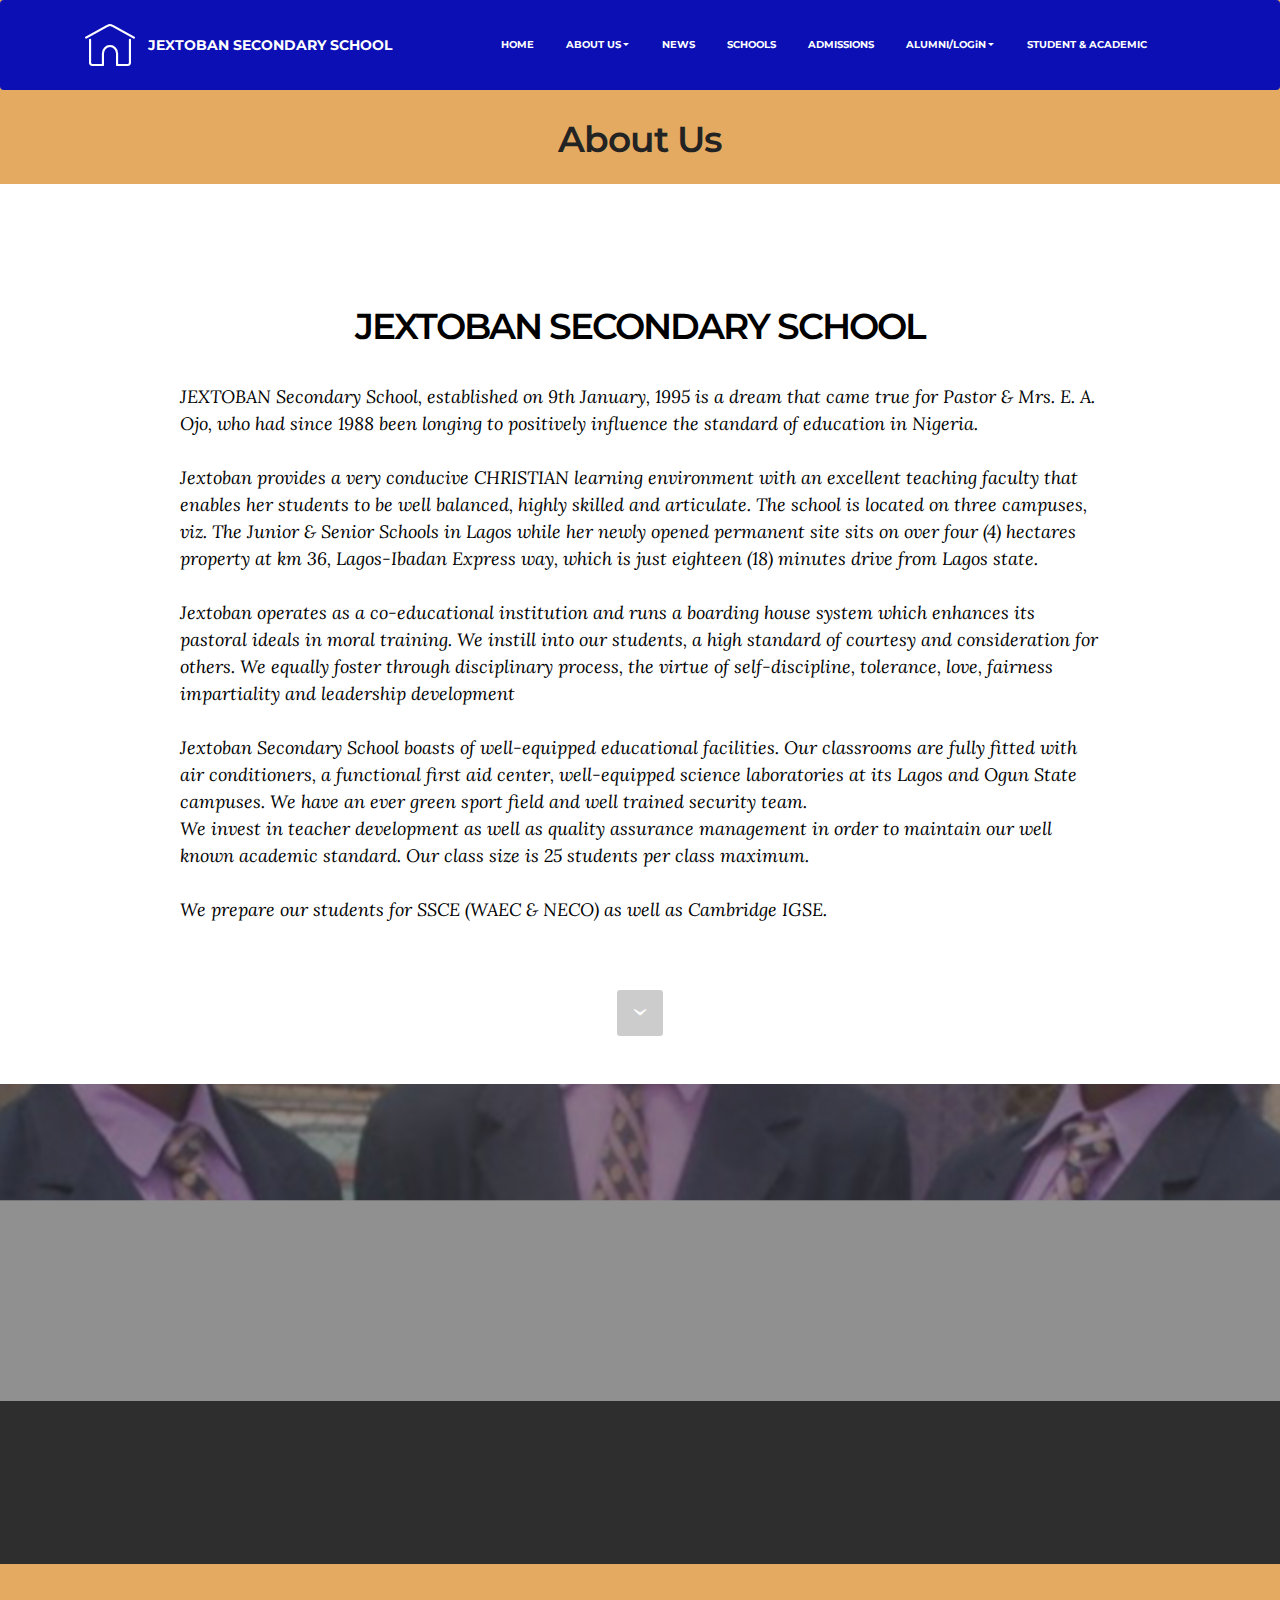
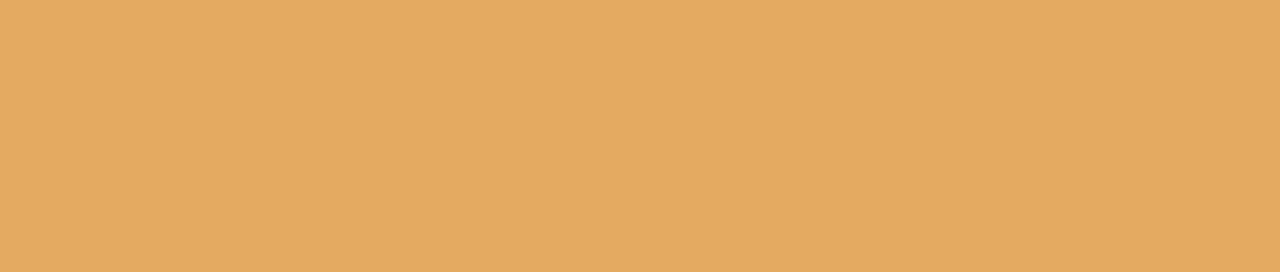
==== commit 7bdaf3a2: "create github pages" ====
--- a/page1.html
+++ b/page1.html
@@ -25,7 +25,7 @@
   
 </head>
 <body>
-  <section id="ext_menu-f" data-rv-view="12">
+  <section id="ext_menu-f" data-rv-view="15">
 
     <nav class="navbar navbar-dropdown">
         <div class="container">
@@ -45,7 +45,7 @@
                         <div class="hamburger-icon"></div>
                     </button>
 
-                    <ul class="nav-dropdown collapse pull-xs-right nav navbar-nav navbar-toggleable-sm" id="exCollapsingNavbar"><li class="nav-item"><a class="nav-link link" href="index.html">HOME</a></li><li class="nav-item dropdown open"><a class="nav-link link dropdown-toggle" href="page1.html" aria-expanded="true" data-toggle="dropdown-submenu">ABOUT US</a><div class="dropdown-menu"><a class="dropdown-item" href="page1.html" aria-expanded="false">Vision &amp; Mission Statement</a><a class="dropdown-item" href="page1.html" aria-expanded="false">Founder's Message</a><a class="dropdown-item" href="page1.html" aria-expanded="false">New Item</a><a class="dropdown-item" href="page1.html" aria-expanded="false">New Item</a><a class="dropdown-item" href="page1.html" aria-expanded="false">New Item</a><a class="dropdown-item" href="page1.html" aria-expanded="false">New Item</a><a class="dropdown-item" href="page1.html" aria-expanded="false">New Item</a></div></li><li class="nav-item"><a class="nav-link link" href="page2.html">NEWS</a></li><li class="nav-item"><a class="nav-link link" href="page7.html">SCHOOLS</a></li><li class="nav-item"><a class="nav-link link" href="page3.html">ADMISSIONS</a></li><li class="nav-item"><a class="nav-link link" href="page4.html">ALUMNI</a></li><li class="nav-item"><a class="nav-link link" href="page6.html">STUDENT &amp; ACADEMIC</a></li><li class="nav-item"><a class="nav-link link" href="page2.html"></a></li></ul>
+                    <ul class="nav-dropdown collapse pull-xs-right nav navbar-nav navbar-toggleable-sm" id="exCollapsingNavbar"><li class="nav-item"><a class="nav-link link" href="index.html">HOME</a></li><li class="nav-item dropdown open"><a class="nav-link link dropdown-toggle" href="page1.html" aria-expanded="true" data-toggle="dropdown-submenu">ABOUT US</a><div class="dropdown-menu"><a class="dropdown-item" href="page1.html" aria-expanded="false">Vision &amp; Mission Statement</a><a class="dropdown-item" href="page8.html" aria-expanded="false">Founder's Message</a><a class="dropdown-item" href="page1.html" aria-expanded="false">Principal's Message/Lagos</a><a class="dropdown-item" href="page1.html" aria-expanded="false">Principal's Message/Ogun</a><a class="dropdown-item" href="page1.html" aria-expanded="false">School Song</a><a class="dropdown-item" href="page1.html" aria-expanded="false">Governance (Quality Assurance)</a><a class="dropdown-item" href="page1.html" aria-expanded="false">Staff (Team)</a></div></li><li class="nav-item"><a class="nav-link link" href="page2.html">NEWS</a></li><li class="nav-item"><a class="nav-link link" href="page7.html">SCHOOLS</a></li><li class="nav-item"><a class="nav-link link" href="page3.html">ADMISSIONS</a></li><li class="nav-item dropdown"><a class="nav-link link dropdown-toggle" href="page4.html" data-toggle="dropdown-submenu" aria-expanded="false">ALUMNI/LOGiN</a><div class="dropdown-menu"><a class="dropdown-item" href="page4.html">Parent Login</a><a class="dropdown-item" href="page4.html">Student Login</a><a class="dropdown-item" href="page4.html">Schoolsoft</a></div></li><li class="nav-item"><a class="nav-link link" href="page6.html">STUDENT &amp; ACADEMIC</a></li><li class="nav-item"><a class="nav-link link" href="page2.html"></a></li></ul>
                     <button hidden="" class="navbar-toggler navbar-close" type="button" data-toggle="collapse" data-target="#exCollapsingNavbar">
                         <div class="close-icon"></div>
                     </button>
@@ -58,7 +58,7 @@
 
 </section>
 
-<section class="engine"><a href="https://mobirise.me/v">free html templates</a></section><section class="mbr-section mbr-section__container article mbr-after-navbar" id="header3-1o" data-rv-view="14" style="background-color: rgb(228, 170, 97); padding-top: 120px; padding-bottom: 20px;">
+<section class="engine"><a href="https://mobirise.me/x">css templates</a></section><section class="mbr-section mbr-section__container article mbr-after-navbar" id="header3-1o" data-rv-view="17" style="background-color: rgb(228, 170, 97); padding-top: 120px; padding-bottom: 20px;">
     <div class="container">
         <div class="row">
             <div class="col-xs-12">
@@ -69,7 +69,7 @@
     </div>
 </section>
 
-<section class="mbr-section mbr-section-hero mbr-section-full mbr-section-with-arrow" id="header1-g" data-rv-view="16" style="background-color: rgb(255, 255, 255);">
+<section class="mbr-section mbr-section-hero mbr-section-full mbr-section-with-arrow" id="header1-g" data-rv-view="19" style="background-color: rgb(255, 255, 255);">
 
     
 
@@ -100,7 +100,7 @@
 
 </section>
 
-<section class="mbr-section article mbr-parallax-background" id="msg-box8-21" data-rv-view="19" style="background-image: url(assets/images/students02-1-1013x717.jpg); padding-top: 120px; padding-bottom: 120px;">
+<section class="mbr-section article mbr-parallax-background" id="msg-box8-21" data-rv-view="22" style="background-image: url(assets/images/students02-1-1013x717.jpg); padding-top: 120px; padding-bottom: 120px;">
 
     <div class="mbr-overlay" style="opacity: 0.5; background-color: rgb(34, 34, 34);">
     </div>
@@ -116,7 +116,7 @@
 
 </section>
 
-<section class="mbr-section mbr-section-md-padding" id="social-buttons4-j" data-rv-view="22" style="background-color: rgb(46, 46, 46); padding-top: 30px; padding-bottom: 30px;">
+<section class="mbr-section mbr-section-md-padding" id="social-buttons4-j" data-rv-view="25" style="background-color: rgb(46, 46, 46); padding-top: 30px; padding-bottom: 30px;">
     
     <div class="container">
         <div class="row">
@@ -128,7 +128,7 @@
     </div>
 </section>
 
-<section class="mbr-section mbr-section-md-padding mbr-footer footer1" id="contacts1-k" data-rv-view="24" style="background-color: rgb(228, 170, 97); padding-top: 60px; padding-bottom: 30px;">
+<section class="mbr-section mbr-section-md-padding mbr-footer footer1" id="contacts1-k" data-rv-view="27" style="background-color: rgb(228, 170, 97); padding-top: 120px; padding-bottom: 60px;">
     
     <div class="container">
         <div class="row">
--- a/assets/mobirise/css/mbr-additional.css
+++ b/assets/mobirise/css/mbr-additional.css
@@ -730,7 +730,18 @@
 #ext_menu-3 A {
   font-size: 14px;
 }
-#header1-4 .mbr-section-title {
+#header1-2v .mbr-section-title {
+  font-size: 32px;
+  color: #ffffff;
+}
+#header1-2v .mbr-section-lead {
+  color: #ffffff;
+}
+#msg-box8-2p .mbr-section-title,
+#msg-box8-2p p {
+  color: #fff;
+}
+#msg-box8-2p .mbr-section-title {
   font-size: 36px;
 }
 #features2-6 .striped .mbr-cards-col:nth-child(2n+1) {
@@ -1187,6 +1198,12 @@
   background-color: #0b0fb4;
   border-color: #0b0fb4;
 }
+#features7-2j H4 {
+  color: #ffffff;
+}
+#features7-2j P {
+  color: #ffffff;
+}
 #msg-box8-25 .mbr-section-title,
 #msg-box8-25 p {
   color: #fff;
@@ -1286,3 +1303,85 @@
 #social-buttons4-2d .mbr-section-title {
   font-size: 24px;
 }
+#ext_menu-2w .hide-buttons .nav-btn {
+  display: none !important;
+}
+#ext_menu-2w .navbar-caption {
+  color: #ffffff;
+}
+#ext_menu-2w .navbar-toggler {
+  color: #ffffff;
+}
+#ext_menu-2w .close-icon::before,
+#ext_menu-2w .close-icon::after {
+  background-color: #ffffff;
+}
+#ext_menu-2w .link,
+#ext_menu-2w .dropdown-item {
+  color: #ffffff;
+}
+#ext_menu-2w .link {
+  font-size: 0.6rem;
+}
+#ext_menu-2w .dropdown-item,
+#ext_menu-2w .nav-dropdown-sm .link {
+  font-size: 0.650rem;
+}
+#ext_menu-2w .link:hover,
+#ext_menu-2w .dropdown-item:hover,
+#ext_menu-2w .link:focus,
+#ext_menu-2w .dropdown-item:focus {
+  color: #f7da64;
+}
+#ext_menu-2w .link[aria-expanded="true"],
+#ext_menu-2w .dropdown-menu {
+  background: #080b84;
+}
+#ext_menu-2w .nav-dropdown-sm .link:focus,
+#ext_menu-2w .nav-dropdown-sm .link:hover,
+#ext_menu-2w .nav-dropdown-sm .dropdown-item:focus,
+#ext_menu-2w .nav-dropdown-sm .dropdown-item:hover {
+  background: #0a0ea6!important;
+}
+#ext_menu-2w .navbar,
+#ext_menu-2w .nav-dropdown-sm,
+#ext_menu-2w .nav-dropdown-sm .link[aria-expanded="true"],
+#ext_menu-2w .nav-dropdown-sm .dropdown-menu {
+  background: #0b0fb4;
+}
+#ext_menu-2w .bg-color.transparent .link {
+  color: #ffffff;
+  transition: none;
+}
+#ext_menu-2w .bg-color.transparent.opened .link {
+  transition: color 0.2s ease-in-out;
+}
+#ext_menu-2w .bg-color.transparent.opened .link:hover,
+#ext_menu-2w .bg-color.transparent.opened .link:focus {
+  color: #f7da64;
+}
+#ext_menu-2w .link[aria-expanded="true"],
+#ext_menu-2w .dropdown-item[aria-expanded="true"] {
+  color: #f7da64!important;
+}
+#ext_menu-2w A {
+  font-size: 14px;
+}
+#msg-box8-31 .mbr-section-title,
+#msg-box8-31 p {
+  color: #fff;
+}
+#msg-box5-2z P {
+  text-align: left;
+}
+#msg-box5-2z H3 {
+  font-size: 36px;
+  text-align: left;
+}
+#social-buttons4-30 .mbr-section-title,
+#social-buttons4-30 .btn-social {
+  color: #fff;
+}
+#social-buttons4-30 .mbr-section-title {
+  font-size: 36px;
+}
